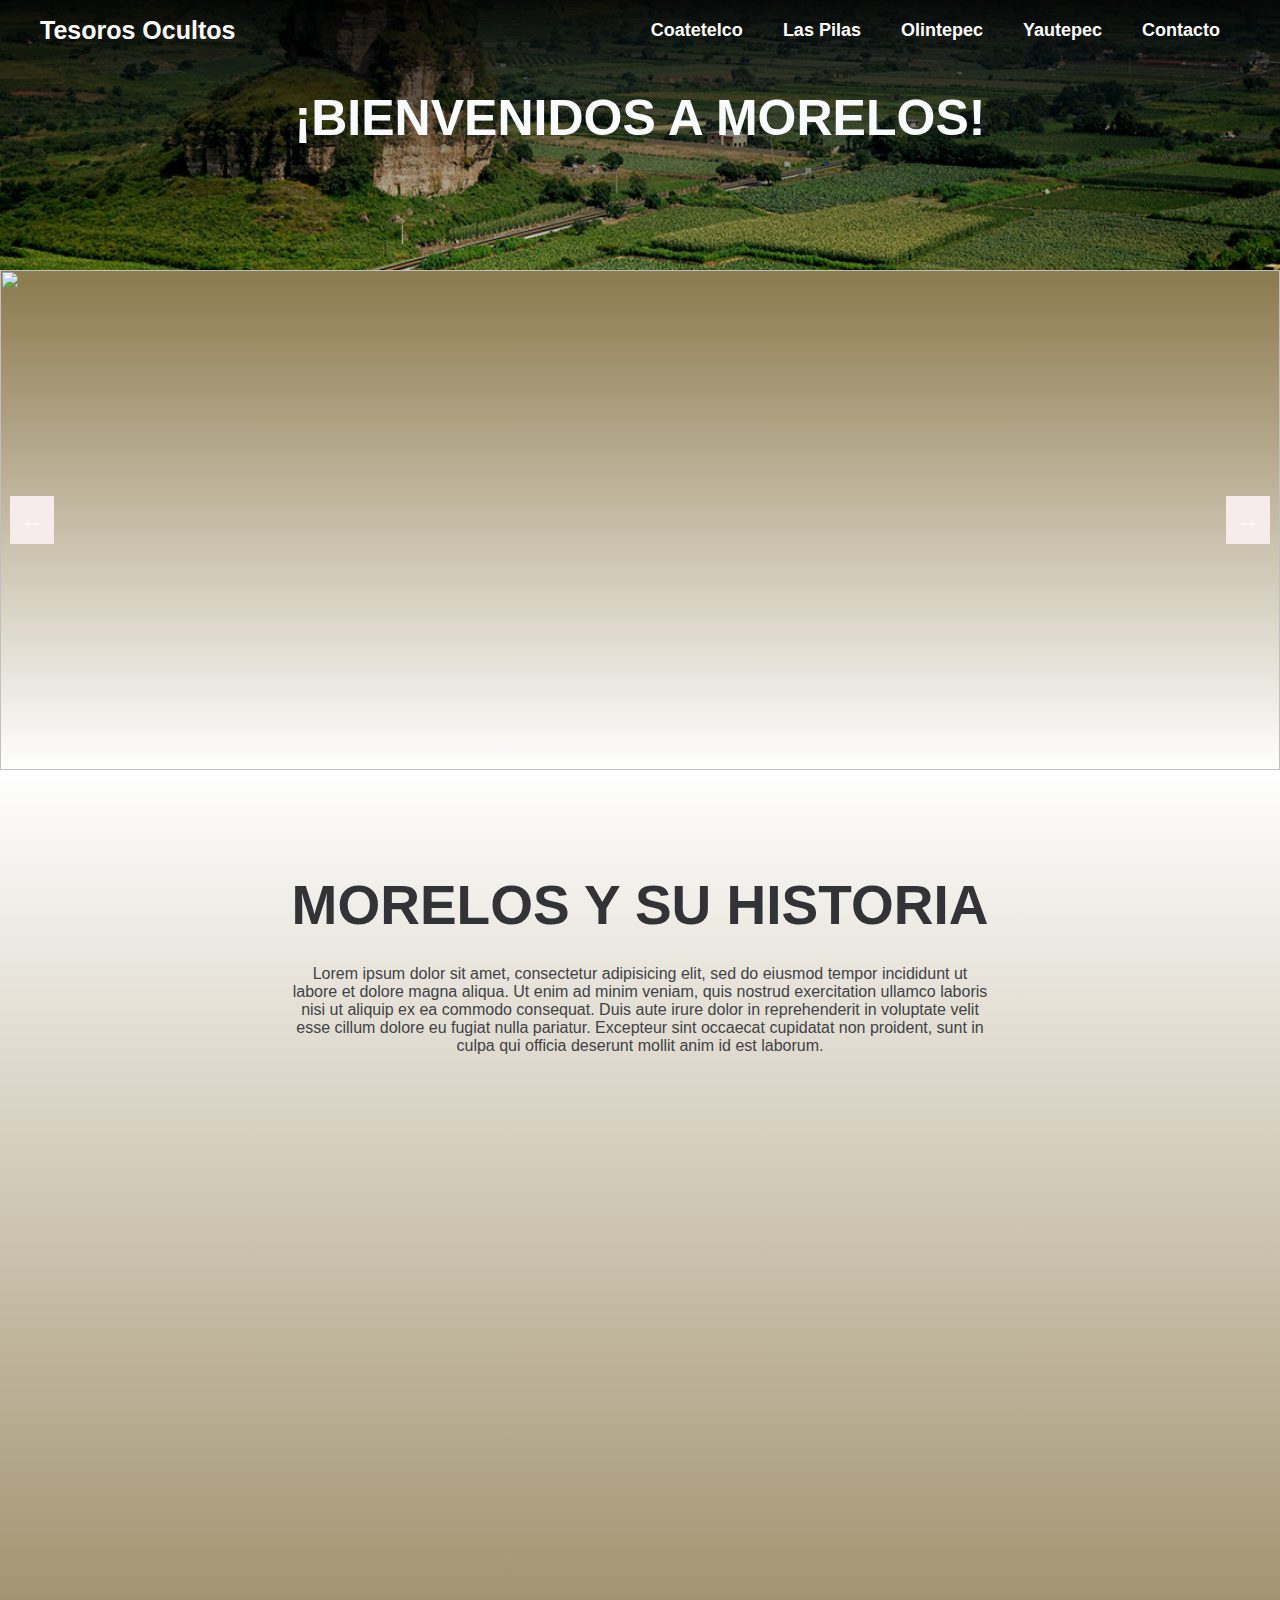
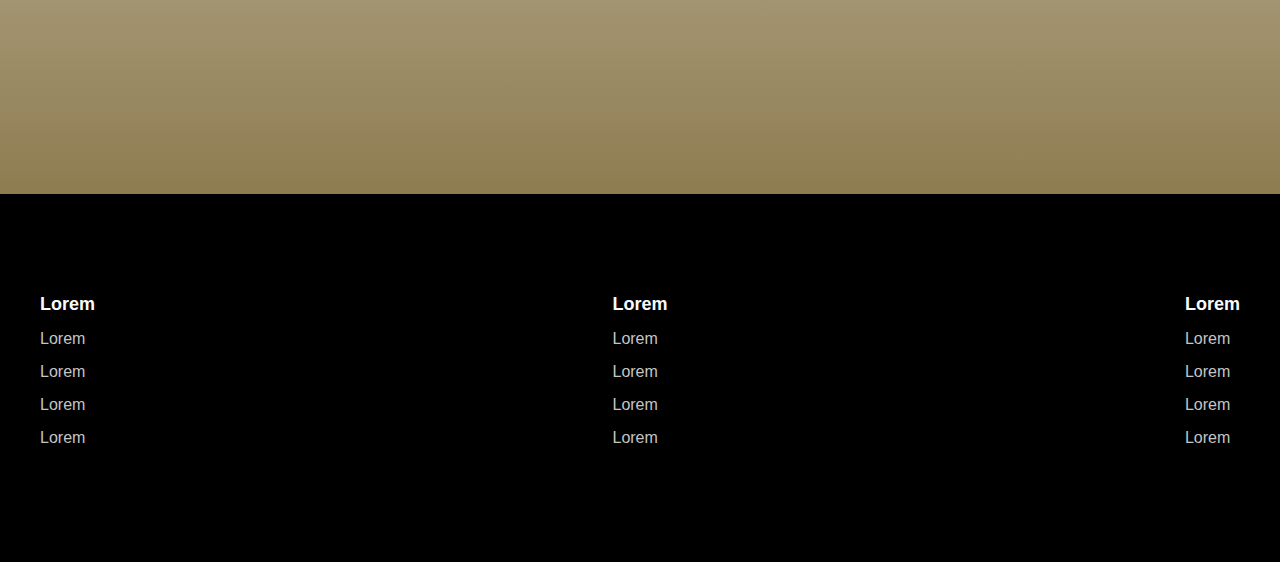
==== index.html @ b0e1528a "changes between files" ====
<!DOCTYPE html>
<html lang="es">

<head>
	<meta charset="utf-8" />
	<meta name="Karen González García" content="width=device-width, initial-scale=1" />
	<link rel="stylesheet" type="text/css" href="./css/style.css" />
	<title>Tesoros Ocultos</title>
</head>

<body>
	<header class="header">
		<div class="menu container">
			<a href="#" class="logo">Tesoros Ocultos</a>

			<nav class="navbar">
				<ul>
					<li><a href="#">Coatetelco</a></li>
					<li><a href="#">Las Pilas</a></li>
					<li><a href="#">Olintepec</a></li>
					<li><a href="#">Yautepec</a></li>
					<li><a href="#">Contacto</a></li>
				</ul>
			</nav>
		</div>
		<div class="header-content container">
			<h2>¡Bienvenidos a Morelos!</h2>
		</div>
	</header>

	<!-- <div class="slider-image">
    <img src="../utils/GOPR0457.JPG" alt="">
    <img src="../utils/GOPR0541.JPG" alt="">
    <img src="../utils/Olintepec 2 CMYK.jpg" alt="">
    <img src="../utils/Yautepec 1 CMYK.jpg" alt="">
    <img src="../utils/Yautepec 2 CMYK.jpg" alt="">
</div> -->

	<div class="carousel">
		<div class="carousel-images">
			<img src="./utils/GOPR0457.JPG" class="carousel-image active">
			<img src="./utils/GOPR0541.JPG" class="carousel-image">
			<img src="./utils/Olintepec 2 CMYK.jpg" class="carousel-image">
			<img src="./utils/Yautepec 1 CMYK.jpg" class="carousel-image">
			<img src="./utils/Yautepec 2 CMYK.jpg" class="carousel-image">
		</div>
		<button class="carousel-button carousel-button-prev">&larr;</button>
		<button class="carousel-button carousel-button-next">&rarr;</button>
	</div>

	<section class="morelos">
		<div class="morelos-content container">
			<h2>Morelos y su historia</h2>
			<p class="txt-p">
				Lorem ipsum dolor sit amet, consectetur adipisicing elit, sed do eiusmod
				tempor incididunt ut labore et dolore magna aliqua. Ut enim ad minim
				veniam, quis nostrud exercitation ullamco laboris nisi ut aliquip ex ea
				commodo consequat. Duis aute irure dolor in reprehenderit in voluptate
				velit esse cillum dolore eu fugiat nulla pariatur. Excepteur sint
				occaecat cupidatat non proident, sunt in culpa qui officia deserunt
				mollit anim id est laborum.
			</p>
			<iframe src="https://www.google.com/maps/embed?pb=!1m18!1m12!1m3!1d3173.7557650337435!2d-99.23537707106235!3d18.920195198327026!2m3!1f0!2f0!3f0!3m2!1i1024!2i768!4f13.1!3m3!1m2!1s0x85cddfad572076c7%3A0x50ab0be2decd44e1!2sMuseo%20Regional%20de%20los%20Pueblos%20de%20Morelos%20(Palacio%20de%20Cort%C3%A9s)!5e0!3m2!1ses-419!2smx!4v1717124456547!5m2!1ses-419!2smx" width="800" height="600" style="border:0;" allowfullscreen="" loading="lazy" referrerpolicy="no-referrer-when-downgrade"></iframe>
		</div>
		
	</section>
	<!-- <div>
		
		<p class="txt-p">
			Lorem ipsum dolor sit amet, consectetur adipisicing elit, sed do eiusmod
			tempor incididunt ut labore et dolore magna aliqua. Ut enim ad minim
			veniam, quis nostrud exercitation ullamco laboris nisi ut aliquip ex ea
			commodo consequat. Duis aute irure dolor in reprehenderit in voluptate
			velit esse cillum dolore eu fugiat nulla pariatur. Excepteur sint
			occaecat cupidatat non proident, sunt in culpa qui officia deserunt
			mollit anim id est laborum.
		</p>

		<iframe src="https://www.google.com/maps/embed?pb=!1m18!1m12!1m3!1d3173.7557650337435!2d-99.23537707106235!3d18.920195198327026!2m3!1f0!2f0!3f0!3m2!1i1024!2i768!4f13.1!3m3!1m2!1s0x85cddfad572076c7%3A0x50ab0be2decd44e1!2sMuseo%20Regional%20de%20los%20Pueblos%20de%20Morelos%20(Palacio%20de%20Cort%C3%A9s)!5e0!3m2!1ses-419!2smx!4v1717124456547!5m2!1ses-419!2smx" width="600" height="450" style="border:0;" allowfullscreen="" loading="lazy" referrerpolicy="no-referrer-when-downgrade"></iframe>
	</div> -->

	<!-- <div class="coffee-content container">
		<h2>Morelos y su historia</h2>
		<p class="txt-p">
			Lorem ipsum dolor sit amet, consectetur adipisicing elit, sed do eiusmod
			tempor incididunt ut labore et dolore magna aliqua. Ut enim ad minim
			veniam, quis nostrud exercitation ullamco laboris nisi ut aliquip ex ea
			commodo consequat. Duis aute irure dolor in reprehenderit in voluptate
			velit esse cillum dolore eu fugiat nulla pariatur. Excepteur sint
			occaecat cupidatat non proident, sunt in culpa qui officia deserunt
			mollit anim id est laborum.
		</p>

		<iframe src="https://www.google.com/maps/embed?pb=!1m18!1m12!1m3!1d3173.7557650337435!2d-99.23537707106235!3d18.920195198327026!2m3!1f0!2f0!3f0!3m2!1i1024!2i768!4f13.1!3m3!1m2!1s0x85cddfad572076c7%3A0x50ab0be2decd44e1!2sMuseo%20Regional%20de%20los%20Pueblos%20de%20Morelos%20(Palacio%20de%20Cort%C3%A9s)!5e0!3m2!1ses-419!2smx!4v1717124456547!5m2!1ses-419!2smx" width="600" height="450" style="border:0;" allowfullscreen="" loading="lazy" referrerpolicy="no-referrer-when-downgrade"></iframe>
	</div> -->

	<footer class="footer">
		<div class="footer-content container">
			<div class="link">
				<h3>Lorem</h3>
				<ul>
					<li><a href="#">Lorem</a></li>
					<li><a href="#">Lorem</a></li>
					<li><a href="#">Lorem</a></li>
					<li><a href="#">Lorem</a></li>
				</ul>
			</div>

			<div class="link">
				<h3>Lorem</h3>
				<ul>
					<li><a href="#">Lorem</a></li>
					<li><a href="#">Lorem</a></li>
					<li><a href="#">Lorem</a></li>
					<li><a href="#">Lorem</a></li>
				</ul>
			</div>

			<div class="link">
				<h3>Lorem</h3>
				<ul>
					<li><a href="#">Lorem</a></li>
					<li><a href="#">Lorem</a></li>
					<li><a href="#">Lorem</a></li>
					<li><a href="#">Lorem</a></li>
				</ul>
			</div>
		</div>
	</footer>

	<script src="../js/index.js"></script>
</body>

</html>
---- css/style.css ----
/* @import url('https://fonts.googleapis.com/css2?family=Arima:wght@100..700&family=Cinzel+Decorative:wght@400;700;900&family=Poppins:ital,wght@0,100;0,200;0,300;0,400;0,500;0,600;0,700;0,800;0,900;1,100;1,200;1,300;1,400;1,500;1,600;1,700;1,800;1,900&display=swap'); */
/* TIPOGRAFIAS QUE SE VAN A USAR */
@import url('https://fonts.googleapis.com/css2?family=Arima:wght@100..700&family=Cinzel+Decorative:wght@400;700;900&family=Poppins:ital,wght@0,100;0,200;0,300;0,400;0,500;0,600;0,700;0,800;0,900;1,100;1,200;1,300;1,400;1,500;1,600;1,700;1,800;1,900&display=swap');

body {
	font-family: "Cinzel Decorative", sans-serif;
}

body {
	font-family: "Adobe Caslon Pro", sans-serif;
}

.cinzel-decorative-regular {
	font-family: "Cinzel Decorative", serif;
	font-weight: 400;
	font-style: normal;
}

.cinzel-decorative-bold {
	font-family: "Cinzel Decorative", serif;
	font-weight: 700;
	font-style: normal;
}

.cinzel-decorative-black {
	font-family: "Cinzel Decorative", serif;
	font-weight: 900;
	font-style: normal;
}

* {
	margin: 0;
	padding: 0;
	box-sizing: border-box;
	text-decoration: none;
	list-style: none;
}

/* Contenedor de todo */
.container {
	max-width: 1200px;
	margin: 0 auto;
}

/* header */
.header {
	background-image: linear-gradient(rgba(0, 0, 0, 0.925),
			rgba(0, 0, 0, 0.052)),
		url(../utils/menu-image.jpg);

	background-position: center bottom;
	background-repeat: no-repeat;
	background-size: cover;
	min-height: 30vh;
	display: flex;
	align-items: center;
}

.menu {
	position: absolute;
	top: 0;
	left: 0;
	right: 0;
	display: flex;
	align-items: center;
	justify-content: space-between;
}

.logo {
	color: #FFFDFC;
	font-size: 25px;
	font-weight: 800;
}

.menu .navbar ul li {
	position: relative;
	float: left;
}

.menu .navbar ul li a {
	font-size: 18px;
	padding: 20px;
	color: #FFFDFC;
	display: block;
	font-weight: 600;
}

.menu .navbar ul li a:hover {
	color: #ede87c;
}

#menu {
	display: none;
}

.menu-icon {
	width: 25px;
}

.menu label {
	cursor: pointer;
	display: none;
}

.header-content {
	text-align: center;
}

.header-content h2 {
	font-size: 50px;
	line-height: 80px;
	color: #F9FAFC;
	text-transform: uppercase;
	margin-bottom: 35px;
}

.header-content p {
	font-size: 16px;
	color: #C5C5C5;
	padding: 0 250px;
	margin-bottom: 25px;
}

/* SLIDER DE IMAGENES v1 */
/* .slider-image{
    width: 100%;
    height: 500px;
    display: flex;
    justify-content: center;
    align-items: center;
    gap: 5px;
    margin: auto;
    overflow-x: hidden;
}

.slider-image img {
    width: 15%;
    height: 100%;
    object-fit: cover;
    border-radius: 10px;
    border: 2px solid white;
    transition: all ease-in-out 0.5s;
}

.slider-image img:hover {
    width: 100%;
} */

/* termina v1 */


.carousel {
    position: relative;
    width: 100%;
    background: linear-gradient(to bottom, #8f7d52 3%, #ffffff 100%); /* De color marrón a blanco */
    height: 500px;
    overflow: hidden;
}

.carousel-images {
	display: flex;
	transition: transform 0.5s ease-in-out;
	width: 100%;
	height: 500px;
	
}

.carousel-image {
    flex-shrink: 0;
    width: 100%;
    height: 500px;
    object-fit: contain; /* Ajusta la imagen sin distorsionarla */
}

.carousel-button {
    position: absolute;
    top: 50%;
    transform: translateY(-50%);
    background: rgb(247, 236, 236); /* Fondo semitransparente */
    color: white;
    border: none;
    font-size: 1.5em;
    cursor: pointer;
    padding: 10px;
}

.carousel-button-prev {
    left: 10px;
}

.carousel-button-next {
    right: 10px;
} 

.morelos{
	padding: 100px 0;
	background: linear-gradient(to top, #8f7d52 1%, #ffffff 100%); /* De color marrón a blanco */
	position: relative;
}

.morelos-content {
	text-align: center;
}

.morelos-content h2{
	font-size: 55px;
	line-height: 70px;
	color: #323337;
	text-transform: uppercase;
	padding: 0 250px;
	margin-bottom: 15px;
}

.morelos-text-p{
	font-size: 16px;
	color: #414247;
	padding: 0 250px;
	margin-bottom: 35px;
}

.morelos.map{
	height: 800px;
	width: 450px;
}



.btn-1 {
	display: inline-block;
	padding: 11px 35px;
	background-color: #CE967B;
	color: #F9FAFC;
	text-transform: uppercase;
}

.btn-1:hover {
	background-color: #EBAD8D;
}

.coffee {
	padding: 100px 0;
	background-color: #E1E2E6;
	position: relative;
}

.coffee-content {
	text-align: center;
}

.coffee-content h2 {
	font-size: 55px;
	line-height: 70px;
	color: #323337;
	text-transform: uppercase;
	padding: 0 250px;
	margin-bottom: 15px;
}

.txt-p {
	font-size: 16px;
	color: #414247;
	padding: 0 250px;
	margin-bottom: 35px;
}

.coffee-group {
	display: flex;
	justify-content: space-between;
	margin-bottom: 50px;
}

.coffee-1 {
	width: 0 25px;
}

.coffee-1 img {
	width: 200px;
}

.coffee-img {
	position: absolute;
	top: 0;
	right: 0;
}

.coffee-1 h3 {
	color: #323337;
	font-size: 20px;
	margin-bottom: 15px;
}

.services {
	background-image: linear-gradient(rgba(0, 0, 0, 0.7),
			rgba(0, 0, 0, 0.7)),
		url(../img/bg3.jpeg);
	background-position: center center;
	background-repeat: no-repeat;
	background-size: cover;
	background-attachment: fixed;
	padding: 100px 0;
}

.services-content {
	text-align: center;
}

.services-content h2 {
	font-size: 55px;
	line-height: 70px;
	color: #F9FAFC;
	text-transform: uppercase;
	margin-bottom: 50px;
}

.services-content p {
	font-size: 16px;
	color: #C5C5C5;
	margin-bottom: 50px;
	padding-bottom: 0 100px;
}

.services-group {
	display: flex;
	justify-content: space-between;
	margin-bottom: 50px;
}

.services-1 {
	padding: 0 100px;
}

.services-1 img {
	width: 25px;
	margin-bottom: 15px;
}

.services-1 h3 {
	color: #EACCB3;
	font-size: 18px;
}

.general {
	display: flex;
}

.general-1 {
	width: 50%;
	padding: 100px 250px 100px 100px;
	background-color: #E1E2E6;
}

.general-2 {
	background-image: url(../img/coffe-1.jpg);
	background-position: center center;
	background-repeat: no-repeat;
	background-size: cover;
	width: 50%;
}

.general-3 {
	background-image: url(../img/coffee-2.jpg);
	background-position: center center;
	background-repeat: no-repeat;
	background-size: cover;
	width: 50%;
}

h2 {
	font-size: 55px;
	line-height: 70px;
	color: #323337;
	text-transform: uppercase;
	margin-bottom: 20px;
}

p {
	font-size: 16px;
	color: #414247;
	margin: 25px 0 45px 0;
}

.blog {
	padding: 100px 0;
	text-align: center;
}

.blog-content {
	display: flex;
	justify-content: space-between;
}

.blog-1 {
	padding: 15px 55px;
}

.blog-1 img {
	width: 250px;
	border-radius: 15px;
	margin-bottom: 15px;
}

.blog-1 h3 {
	font-size: 25px;
	color: #323337;
}

.footer {
	padding: 100px 0;
	background-color: #000000;
}

.footer-content {
	display: flex;
	justify-content: space-between;
}

.link h3 {
	font-size: 18px;
	color: #F9FAFC;
	margin-bottom: 15px;
}

.link a {
	font-size: 16px;
	color: #C5C5C5;
	display: block;
	margin-bottom: 15px;
}


@media(max-width:991px) {
	.menu {
		padding: 30px;
	}

	.menu label {
		display: initial;
	}

	.menu .navbar {
		position: absolute;
		top: 100%;
		left: 0;
		right: 0;
		background-color: #323337;
		display: none;
	}

	.menu .navbar ul li {
		width: 100%;
	}

	#menu:checked~.navbar {
		display: initial;
	}

	.header {
		min-height: 0vh;
	}

	.header-content {
		padding: 100px 30px;
	}

	.header-content p {
		padding: 0;
	}

	.coffee {
		padding: 30px;
	}

	.coffee-content h2 {
		padding: 0;
	}

	.txt-p {
		padding: 0;
	}

	.coffee-group {
		flex-direction: column;
		margin-bottom: 0;
	}

	.coffee-img {
		display: none;
	}

	.services {
		padding: 30px;
	}

	.services-content {
		padding: 0;
	}

	.services-1 {
		margin-bottom: 25px;
	}

	.services-group {
		flex-direction: column;
	}

	.general {
		flex-direction: column;
	}

	.general-1 {
		width: 100%;
		padding: 30px;
		text-align: center;
	}

	.general-2,
	general-3 {
		display: none;
	}

	.blog {
		padding: 30px;
	}

	.blog-content {
		flex-direction: column;
	}

	.blog-1 {
		padding: 0;
	}

	.footer {
		padding: 30px;
	}

	.footer-content {
		flex-direction: column;
		text-align: center;
	}
}
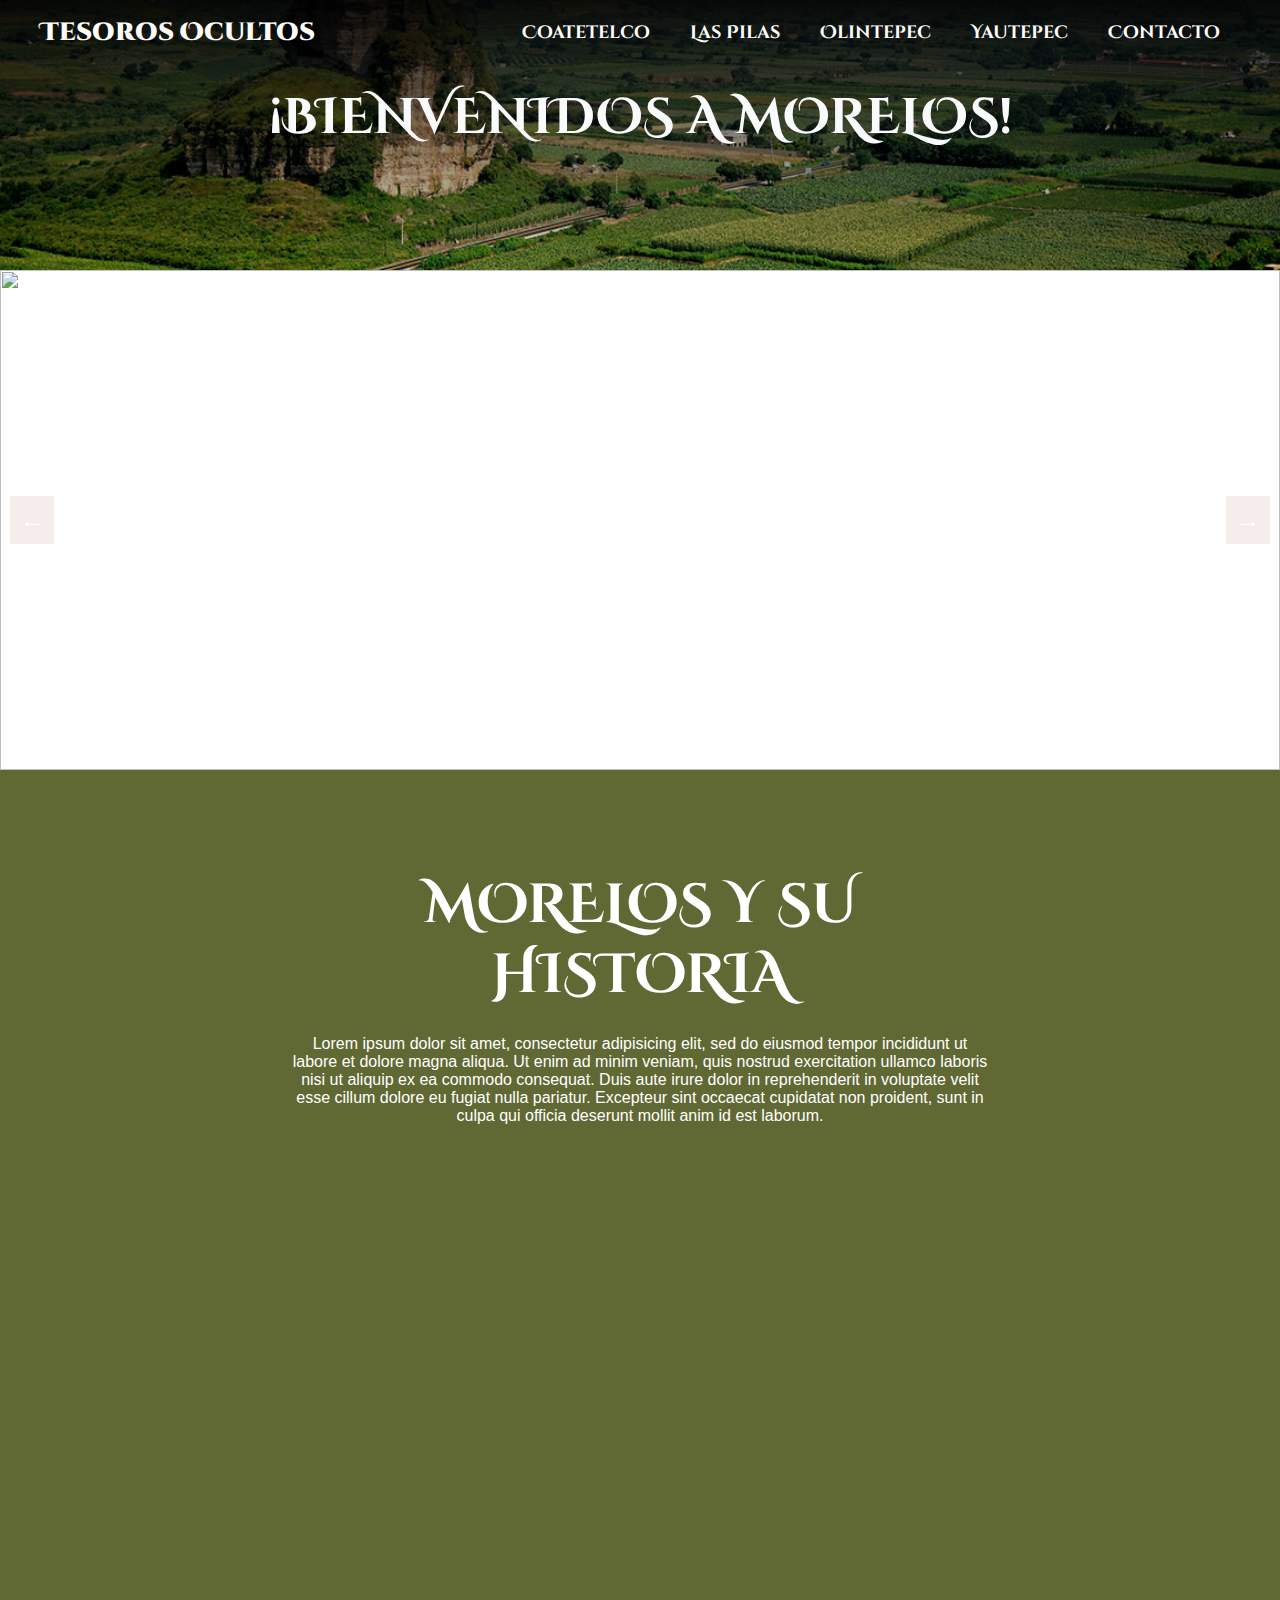
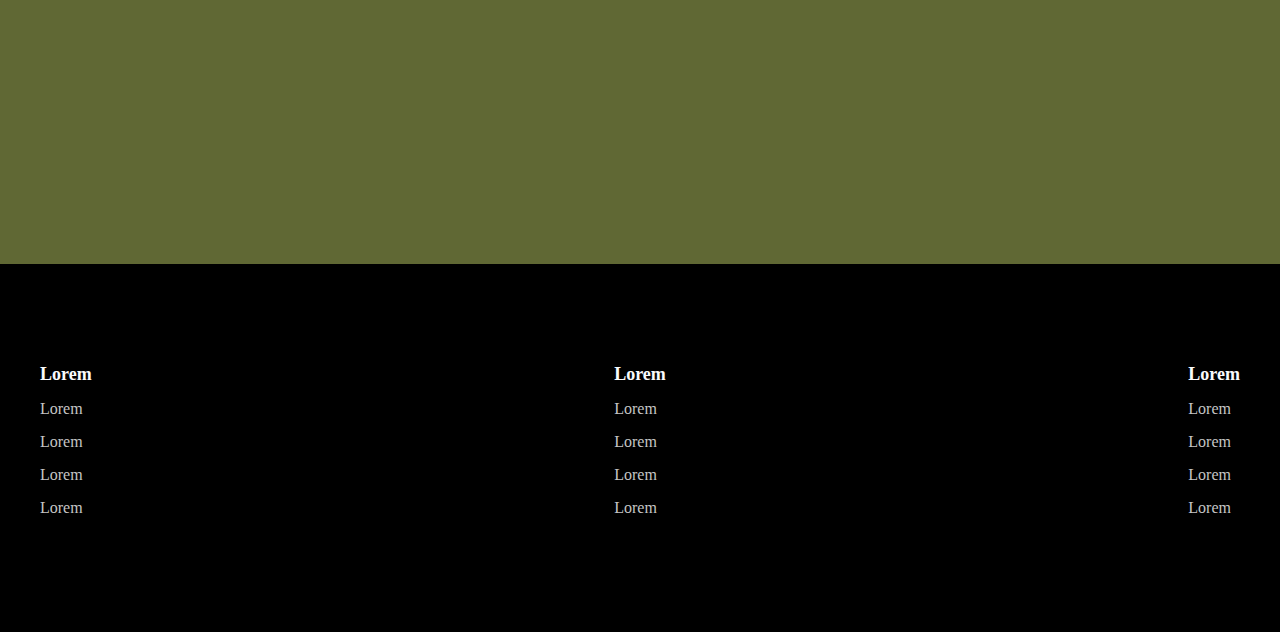
==== commit 86f3dcb3: "changes in typografhy and colors" ====
--- a/index.html
+++ b/index.html
@@ -50,8 +50,8 @@
 
 	<section class="morelos">
 		<div class="morelos-content container">
-			<h2>Morelos y su historia</h2>
-			<p class="txt-p">
+			<h2 class="h2-morelos">Morelos y su historia</h2>
+			<p class="text-p">
 				Lorem ipsum dolor sit amet, consectetur adipisicing elit, sed do eiusmod
 				tempor incididunt ut labore et dolore magna aliqua. Ut enim ad minim
 				veniam, quis nostrud exercitation ullamco laboris nisi ut aliquip ex ea
@@ -60,7 +60,7 @@
 				occaecat cupidatat non proident, sunt in culpa qui officia deserunt
 				mollit anim id est laborum.
 			</p>
-			<iframe src="https://www.google.com/maps/embed?pb=!1m18!1m12!1m3!1d3173.7557650337435!2d-99.23537707106235!3d18.920195198327026!2m3!1f0!2f0!3f0!3m2!1i1024!2i768!4f13.1!3m3!1m2!1s0x85cddfad572076c7%3A0x50ab0be2decd44e1!2sMuseo%20Regional%20de%20los%20Pueblos%20de%20Morelos%20(Palacio%20de%20Cort%C3%A9s)!5e0!3m2!1ses-419!2smx!4v1717124456547!5m2!1ses-419!2smx" width="800" height="600" style="border:0;" allowfullscreen="" loading="lazy" referrerpolicy="no-referrer-when-downgrade"></iframe>
+			<iframe src="https://www.google.com/maps/embed?pb=!1m18!1m12!1m3!1d3173.7557650337435!2d-99.23537707106235!3d18.920195198327026!2m3!1f0!2f0!3f0!3m2!1i1024!2i768!4f13.1!3m3!1m2!1s0x85cddfad572076c7%3A0x50ab0be2decd44e1!2sMuseo%20Regional%20de%20los%20Pueblos%20de%20Morelos%20(Palacio%20de%20Cort%C3%A9s)!5e0!3m2!1ses-419!2smx!4v1717124456547!5m2!1ses-419!2smx" width="700" height="600" style="border:0;" allowfullscreen="" loading="lazy" referrerpolicy="no-referrer-when-downgrade"></iframe>
 		</div>
 		
 	</section>
--- a/css/style.css
+++ b/css/style.css
@@ -2,13 +2,17 @@
 /* TIPOGRAFIAS QUE SE VAN A USAR */
 @import url('https://fonts.googleapis.com/css2?family=Arima:wght@100..700&family=Cinzel+Decorative:wght@400;700;900&family=Poppins:ital,wght@0,100;0,200;0,300;0,400;0,500;0,600;0,700;0,800;0,900;1,100;1,200;1,300;1,400;1,500;1,600;1,700;1,800;1,900&display=swap');
 
-body {
+header {
 	font-family: "Cinzel Decorative", sans-serif;
 }
 
-body {
+.h2-morelos{
+	font-family: "Cinzel Decorative", sans-serif;
+}
+
+/* body {
 	font-family: "Adobe Caslon Pro", sans-serif;
-}
+} */
 
 .cinzel-decorative-regular {
 	font-family: "Cinzel Decorative", serif;
@@ -152,7 +156,8 @@
 .carousel {
     position: relative;
     width: 100%;
-    background: linear-gradient(to bottom, #8f7d52 3%, #ffffff 100%); /* De color marrón a blanco */
+	background-color: white;
+    /*background: linear-gradient(to bottom, #8f7d52 3%, #ffffff 100%); De color marrón a blanco */
     height: 500px;
     overflow: hidden;
 }
@@ -194,7 +199,8 @@
 
 .morelos{
 	padding: 100px 0;
-	background: linear-gradient(to top, #8f7d52 1%, #ffffff 100%); /* De color marrón a blanco */
+	background-color: #606834;
+	/*background: linear-gradient(to top, #8f7d52 1%, #ffffff 100%); De color marrón a blanco */
 	position: relative;
 }
 
@@ -205,17 +211,19 @@
 .morelos-content h2{
 	font-size: 55px;
 	line-height: 70px;
-	color: #323337;
+	color: white;
 	text-transform: uppercase;
 	padding: 0 250px;
 	margin-bottom: 15px;
-}
-
-.morelos-text-p{
+	
+}
+
+.text-p{
 	font-size: 16px;
-	color: #414247;
+	color: white;
 	padding: 0 250px;
 	margin-bottom: 35px;
+	font-family: "Adobe Caslon Pro", sans-serif;
 }
 
 .morelos.map{
@@ -256,12 +264,12 @@
 	margin-bottom: 15px;
 }
 
-.txt-p {
+/* .txt-p {
 	font-size: 16px;
 	color: #414247;
 	padding: 0 250px;
 	margin-bottom: 35px;
-}
+} */
 
 .coffee-group {
 	display: flex;
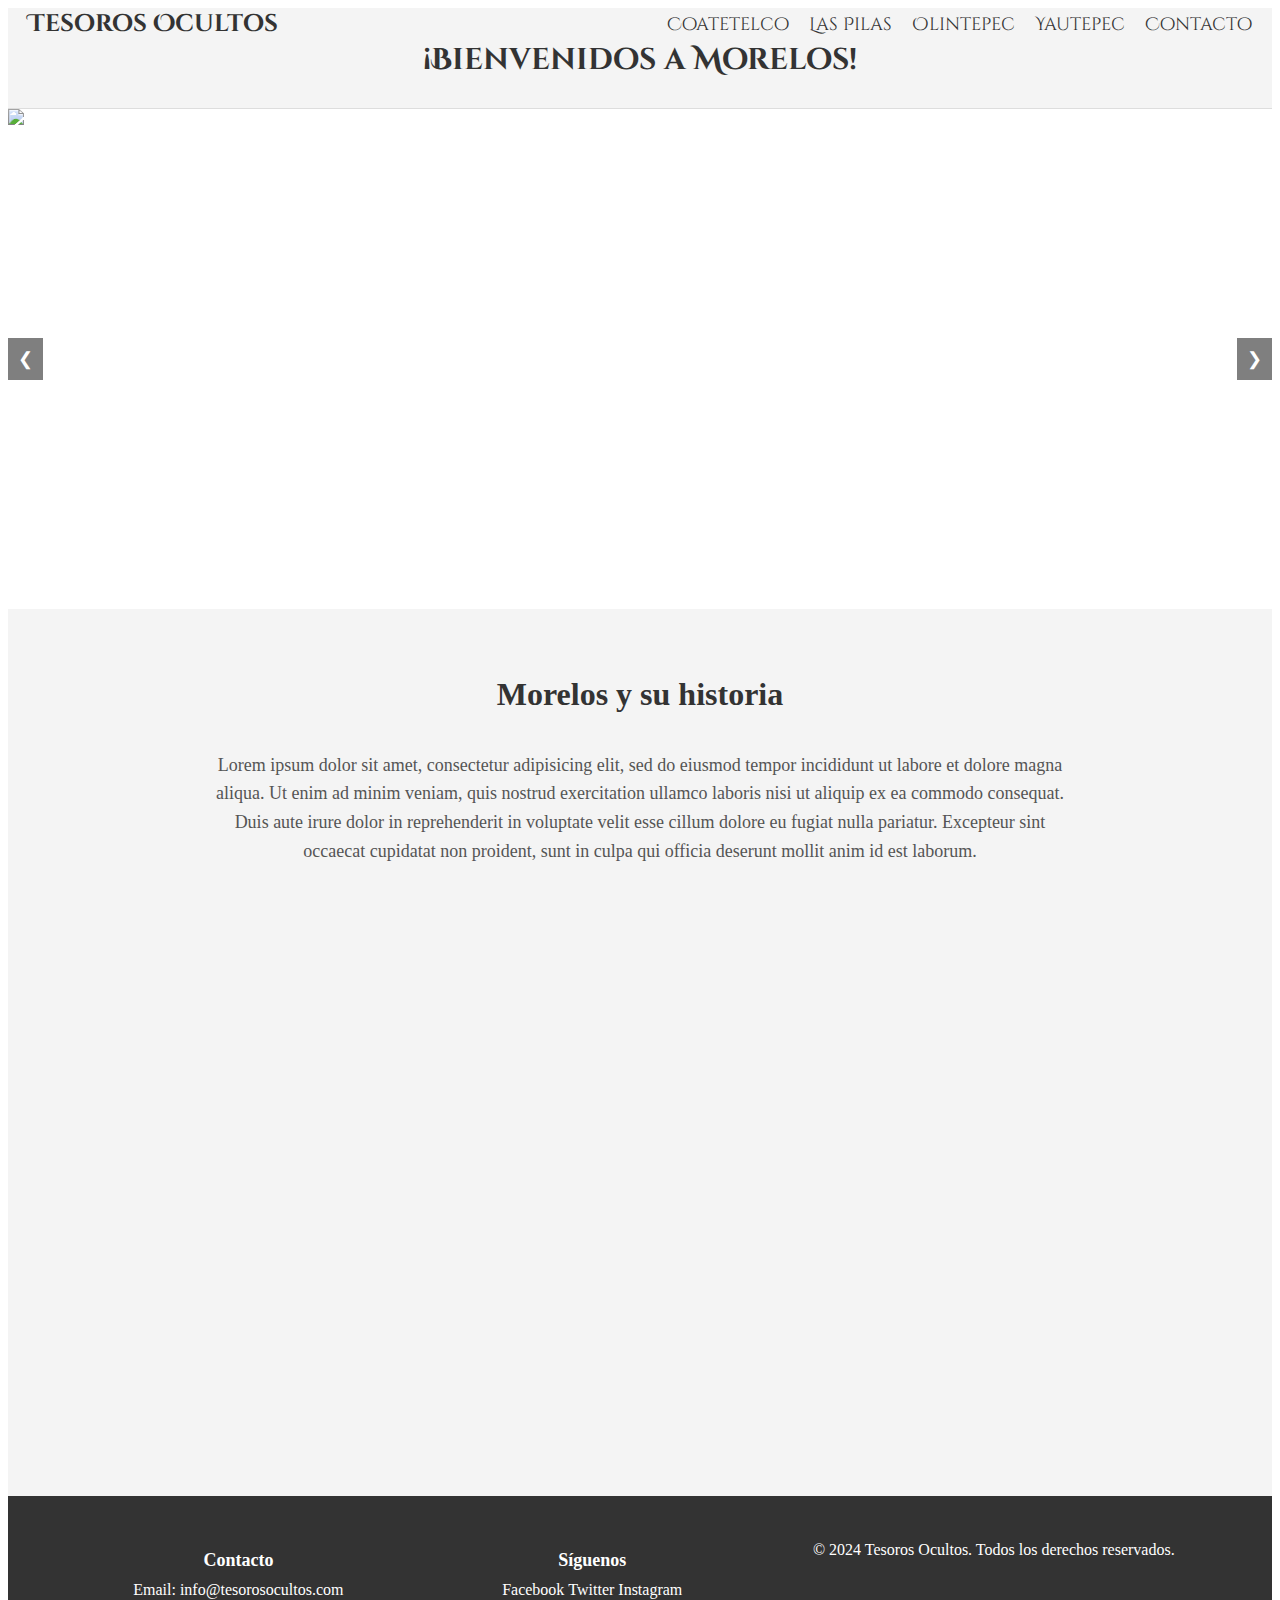
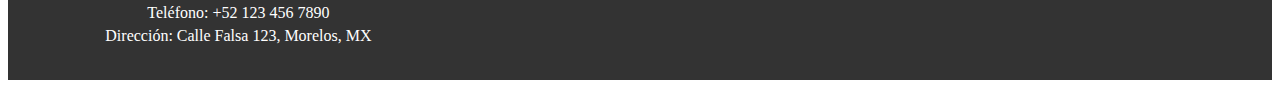
==== commit adea788f: "new changes in files" ====
--- a/index.html
+++ b/index.html
@@ -1,134 +1,73 @@
 <!DOCTYPE html>
-<html lang="es">
+<html lang="en">
+<head>
+    <meta charset="UTF-8">
+    <meta name="viewport" content="width=device-width, initial-scale=1.0">
+    <link rel="stylesheet" type="text/css" href="./css/stylesCorrectos.css" />
+    <title>Document</title>
+</head>
+<body>
+    <div id="header-placeholder"></div>
+    
+    <div class="carousel-container">
+        <div class="carousel-images">
+            <img src="/utils/GOPR0457.JPG" class="carousel-image active" />
+            <img src="/utils/GOPR0541.JPG" class="carousel-image" />
+            <img src="/utils/Olintepec 2 CMYK.jpg" class="carousel-image" />
+            <img src="/utils/Yautepec 1 CMYK.jpg" class="carousel-image" />
+            <img src="/utils/Yautepec 2 CMYK.jpg" class="carousel-image" />
+        </div>
+        <button class="prev" onclick="prevSlide()">&#10094;</button>
+        <button class="next" onclick="nextSlide()">&#10095;</button>
+    </div>
 
-<head>
-	<meta charset="utf-8" />
-	<meta name="Karen González García" content="width=device-width, initial-scale=1" />
-	<link rel="stylesheet" type="text/css" href="./css/style.css" />
-	<title>Tesoros Ocultos</title>
-</head>
+    <section class="morelos">
+        <div class="morelos-content container">
+            <h2 class="h2-morelos">Morelos y su historia</h2>
+            <p class="text-p-caslon">
+                Lorem ipsum dolor sit amet, consectetur adipisicing elit, sed do
+                eiusmod tempor incididunt ut labore et dolore magna aliqua. Ut enim ad
+                minim veniam, quis nostrud exercitation ullamco laboris nisi ut
+                aliquip ex ea commodo consequat. Duis aute irure dolor in
+                reprehenderit in voluptate velit esse cillum dolore eu fugiat nulla
+                pariatur. Excepteur sint occaecat cupidatat non proident, sunt in
+                culpa qui officia deserunt mollit anim id est laborum.
+            </p>
+            <iframe
+                src="https://www.google.com/maps/embed?pb=!1m18!1m12!1m3!1d3173.7557650337435!2d-99.23537707106235!3d18.920195198327026!2m3!1f0!2f0!3f0!3m2!1i1024!2i768!4f13.1!3m3!1m2!1s0x85cddfad572076c7%3A0x50ab0be2decd44e1!2sMuseo%20Regional%20de%20los%20Pueblos%20de%20Morelos%20(Palacio%20de%20Cort%C3%A9s)!5e0!3m2!1ses-419!2smx!4v1717124456547!5m2!1ses-419!2smx"
+                
+            ></iframe>
+        </div>
+    </section>
 
-<body>
-	<header class="header">
-		<div class="menu container">
-			<a href="#" class="logo">Tesoros Ocultos</a>
+    <footer class="footer" id="contacto">
+        <div class="footer-container">
+            <!-- Información de contacto -->
+            <div class="footer-section contact">
+                <h4>Contacto</h4>
+                <p>Email: info@tesorosocultos.com</p>
+                <p>Teléfono: +52 123 456 7890</p>
+                <p>Dirección: Calle Falsa 123, Morelos, MX</p>
+            </div>
+    
+            <!-- Redes Sociales -->
+            <div class="footer-section social-media">
+                <h4>Síguenos</h4>
+                <a href="https://www.facebook.com" target="_blank">Facebook</a>
+                <a href="https://www.twitter.com" target="_blank">Twitter</a>
+                <a href="https://www.instagram.com" target="_blank">Instagram</a>
+            </div>
+    
+            <!-- Derechos Reservados -->
+            <div class="footer-section copyright">
+                <p>&copy; 2024 Tesoros Ocultos. Todos los derechos reservados.</p>
+            </div>
+        </div>
+    </footer>
+    
 
-			<nav class="navbar">
-				<ul>
-					<li><a href="#">Coatetelco</a></li>
-					<li><a href="#">Las Pilas</a></li>
-					<li><a href="#">Olintepec</a></li>
-					<li><a href="#">Yautepec</a></li>
-					<li><a href="#">Contacto</a></li>
-				</ul>
-			</nav>
-		</div>
-		<div class="header-content container">
-			<h2>¡Bienvenidos a Morelos!</h2>
-		</div>
-	</header>
-
-	<!-- <div class="slider-image">
-    <img src="../utils/GOPR0457.JPG" alt="">
-    <img src="../utils/GOPR0541.JPG" alt="">
-    <img src="../utils/Olintepec 2 CMYK.jpg" alt="">
-    <img src="../utils/Yautepec 1 CMYK.jpg" alt="">
-    <img src="../utils/Yautepec 2 CMYK.jpg" alt="">
-</div> -->
-
-	<div class="carousel">
-		<div class="carousel-images">
-			<img src="./utils/GOPR0457.JPG" class="carousel-image active">
-			<img src="./utils/GOPR0541.JPG" class="carousel-image">
-			<img src="./utils/Olintepec 2 CMYK.jpg" class="carousel-image">
-			<img src="./utils/Yautepec 1 CMYK.jpg" class="carousel-image">
-			<img src="./utils/Yautepec 2 CMYK.jpg" class="carousel-image">
-		</div>
-		<button class="carousel-button carousel-button-prev">&larr;</button>
-		<button class="carousel-button carousel-button-next">&rarr;</button>
-	</div>
-
-	<section class="morelos">
-		<div class="morelos-content container">
-			<h2 class="h2-morelos">Morelos y su historia</h2>
-			<p class="text-p">
-				Lorem ipsum dolor sit amet, consectetur adipisicing elit, sed do eiusmod
-				tempor incididunt ut labore et dolore magna aliqua. Ut enim ad minim
-				veniam, quis nostrud exercitation ullamco laboris nisi ut aliquip ex ea
-				commodo consequat. Duis aute irure dolor in reprehenderit in voluptate
-				velit esse cillum dolore eu fugiat nulla pariatur. Excepteur sint
-				occaecat cupidatat non proident, sunt in culpa qui officia deserunt
-				mollit anim id est laborum.
-			</p>
-			<iframe src="https://www.google.com/maps/embed?pb=!1m18!1m12!1m3!1d3173.7557650337435!2d-99.23537707106235!3d18.920195198327026!2m3!1f0!2f0!3f0!3m2!1i1024!2i768!4f13.1!3m3!1m2!1s0x85cddfad572076c7%3A0x50ab0be2decd44e1!2sMuseo%20Regional%20de%20los%20Pueblos%20de%20Morelos%20(Palacio%20de%20Cort%C3%A9s)!5e0!3m2!1ses-419!2smx!4v1717124456547!5m2!1ses-419!2smx" width="700" height="600" style="border:0;" allowfullscreen="" loading="lazy" referrerpolicy="no-referrer-when-downgrade"></iframe>
-		</div>
-		
-	</section>
-	<!-- <div>
-		
-		<p class="txt-p">
-			Lorem ipsum dolor sit amet, consectetur adipisicing elit, sed do eiusmod
-			tempor incididunt ut labore et dolore magna aliqua. Ut enim ad minim
-			veniam, quis nostrud exercitation ullamco laboris nisi ut aliquip ex ea
-			commodo consequat. Duis aute irure dolor in reprehenderit in voluptate
-			velit esse cillum dolore eu fugiat nulla pariatur. Excepteur sint
-			occaecat cupidatat non proident, sunt in culpa qui officia deserunt
-			mollit anim id est laborum.
-		</p>
-
-		<iframe src="https://www.google.com/maps/embed?pb=!1m18!1m12!1m3!1d3173.7557650337435!2d-99.23537707106235!3d18.920195198327026!2m3!1f0!2f0!3f0!3m2!1i1024!2i768!4f13.1!3m3!1m2!1s0x85cddfad572076c7%3A0x50ab0be2decd44e1!2sMuseo%20Regional%20de%20los%20Pueblos%20de%20Morelos%20(Palacio%20de%20Cort%C3%A9s)!5e0!3m2!1ses-419!2smx!4v1717124456547!5m2!1ses-419!2smx" width="600" height="450" style="border:0;" allowfullscreen="" loading="lazy" referrerpolicy="no-referrer-when-downgrade"></iframe>
-	</div> -->
-
-	<!-- <div class="coffee-content container">
-		<h2>Morelos y su historia</h2>
-		<p class="txt-p">
-			Lorem ipsum dolor sit amet, consectetur adipisicing elit, sed do eiusmod
-			tempor incididunt ut labore et dolore magna aliqua. Ut enim ad minim
-			veniam, quis nostrud exercitation ullamco laboris nisi ut aliquip ex ea
-			commodo consequat. Duis aute irure dolor in reprehenderit in voluptate
-			velit esse cillum dolore eu fugiat nulla pariatur. Excepteur sint
-			occaecat cupidatat non proident, sunt in culpa qui officia deserunt
-			mollit anim id est laborum.
-		</p>
-
-		<iframe src="https://www.google.com/maps/embed?pb=!1m18!1m12!1m3!1d3173.7557650337435!2d-99.23537707106235!3d18.920195198327026!2m3!1f0!2f0!3f0!3m2!1i1024!2i768!4f13.1!3m3!1m2!1s0x85cddfad572076c7%3A0x50ab0be2decd44e1!2sMuseo%20Regional%20de%20los%20Pueblos%20de%20Morelos%20(Palacio%20de%20Cort%C3%A9s)!5e0!3m2!1ses-419!2smx!4v1717124456547!5m2!1ses-419!2smx" width="600" height="450" style="border:0;" allowfullscreen="" loading="lazy" referrerpolicy="no-referrer-when-downgrade"></iframe>
-	</div> -->
-
-	<footer class="footer">
-		<div class="footer-content container">
-			<div class="link">
-				<h3>Lorem</h3>
-				<ul>
-					<li><a href="#">Lorem</a></li>
-					<li><a href="#">Lorem</a></li>
-					<li><a href="#">Lorem</a></li>
-					<li><a href="#">Lorem</a></li>
-				</ul>
-			</div>
-
-			<div class="link">
-				<h3>Lorem</h3>
-				<ul>
-					<li><a href="#">Lorem</a></li>
-					<li><a href="#">Lorem</a></li>
-					<li><a href="#">Lorem</a></li>
-					<li><a href="#">Lorem</a></li>
-				</ul>
-			</div>
-
-			<div class="link">
-				<h3>Lorem</h3>
-				<ul>
-					<li><a href="#">Lorem</a></li>
-					<li><a href="#">Lorem</a></li>
-					<li><a href="#">Lorem</a></li>
-					<li><a href="#">Lorem</a></li>
-				</ul>
-			</div>
-		</div>
-	</footer>
-
-	<script src="../js/index.js"></script>
+    <script src="/js/carousel.js"></script>
+    <script src="/js/titleChange.js"></script>
+    
 </body>
-
 </html>--- a/css/stylesCorrectos.css
+++ b/css/stylesCorrectos.css
@@ -0,0 +1,420 @@
+@import url('https://fonts.googleapis.com/css2?family=Arima:wght@100..700&family=Cinzel+Decorative:wght@400;700;900&family=Poppins:ital,wght@0,100;0,200;0,300;0,400;0,500;0,600;0,700;0,800;0,900;1,100;1,200;1,300;1,400;1,500;1,600;1,700;1,800;1,900&display=swap');
+
+/* Encabezado */
+@import url('https://fonts.googleapis.com/css2?family=Arima:wght@100..700&family=Cinzel+Decorative:wght@400;700;900&family=Poppins:ital,wght@0,100;0,200;0,300;0,400;0,500;0,600;0,700;0,800;0,900;1,100;1,200;1,300;1,400;1,500;1,600;1,700;1,800;1,900&display=swap');
+
+header {
+	font-family: "Cinzel Decorative", sans-serif;
+}
+
+/* body {
+	font-family: "Adobe Caslon Pro", sans-serif;
+} */
+
+.cinzel-decorative-regular {
+	font-family: "Cinzel Decorative", serif;
+	font-weight: 400;
+	font-style: normal;
+}
+
+.cinzel-decorative-bold {
+	font-family: "Cinzel Decorative", serif;
+	font-weight: 500;
+	font-style: normal;
+}
+
+.cinzel-decorative-black {
+	font-family: "Cinzel Decorative", serif;
+	font-weight: 600;
+	font-style: normal;
+}
+
+/* Estilos generales para el header */
+/* Estilos para el contenedor del header */
+.header {
+    background-color: #f4f4f4;
+    padding: 0; /* Elimina el padding */
+    margin: 0; /* Elimina el margin */
+    border-bottom: 1px solid #ddd;
+    height: 100px;
+}
+
+/* Estilos para el contenedor del menú */
+.header-menu {
+    display: flex;
+    justify-content: space-between;
+    align-items: center;
+    padding: 0 20px;
+}
+
+/* Estilos para el logo a la izquierda */
+.logo {
+    font-size: 24px;
+    font-weight: bold;
+    color: #333;
+    text-decoration: none;
+}
+
+/* Estilos para la barra de navegación a la derecha */
+.navbar ul {
+    list-style: none;
+    display: flex;
+    gap: 20px;
+    margin: 0;
+    padding: 0;
+}
+
+.navbar ul li {
+    display: inline-block;
+}
+
+.navbar ul li a {
+    text-decoration: none;
+    color: #333;
+    font-size: 18px;
+    font-weight: 500;
+    transition: color 0.3s ease;
+}
+
+/* Estilos para el contenedor del contenido del header */
+.header-content {
+    width: 100%;
+    text-align: center;
+    padding: 0px 0; /* Ajusta el padding según sea necesario */
+    margin-top: 0; /* Elimina el margen superior */
+}
+
+/* Estilos para el título */
+.titleWelcome {
+    text-align: center;
+    margin-top: 0px; /* Ajusta el margen superior según sea necesario */
+}
+
+.titleWelcome h2 {
+    font-size: 30px;
+    color: #333;
+    margin: 0;
+}
+
+/*------------------------------------------ Estilos para el contenedor del carrusel------------------ */
+.carousel-container {
+    position: relative;
+    max-width: 100%;
+    margin: auto;
+    overflow: hidden;
+}
+
+/* Estilos para las imágenes del carrusel */
+.carousel-images {
+    display: flex;
+    transition: transform 0.5s ease-in-out;
+}
+
+.carousel-image {
+    min-width: 100%;
+    height: 500px;
+}
+
+/* Estilos para las flechas de navegación */
+button.prev, button.next {
+    position: absolute;
+    top: 50%;
+    transform: translateY(-50%);
+    background-color: rgba(0,0,0,0.5);
+    border: none;
+    color: white;
+    padding: 10px;
+    cursor: pointer;
+    font-size: 18px;
+}
+
+button.prev {
+    left: 0;
+}
+
+button.next {
+    right: 0;
+}
+
+/* Estilos para el botón de navegación en hover */
+button.prev:hover, button.next:hover {
+    background-color: rgba(0,0,0,0.8);
+}
+
+/* Estilos para la sección de Morelos */
+.morelos {
+    padding: 40px 0;
+    background-color: #f4f4f4;
+}
+
+.morelos-content {
+    display: flex;
+    flex-direction: column;
+    align-items: center;
+    text-align: center;
+    max-width: 900px;
+    margin: 0 auto;
+}
+
+/* Estilos para el título */
+.h2-morelos {
+    font-size: 32px;
+    font-weight: bold;
+    margin-bottom: 20px;
+    color: #333;
+}
+
+/* Estilos para el párrafo */
+.text-p-caslon {
+    font-size: 18px;
+    line-height: 1.6;
+    color: #555;
+    margin-bottom: 40px;
+    padding: 0 20px;
+}
+
+/* Estilos para centrar el iframe del mapa */
+iframe {
+    max-width: 100%;
+    width: 600px;
+    height: 550px;
+    border: none;
+    margin: 0 auto;
+    align-items: center;
+}
+
+/* ----------------------------------------------Estilos del footer---------------------------------- */
+.footer {
+    background-color: #333;
+    color: white;
+    padding: 20px 0;
+    text-align: center;
+    position: relative;
+    bottom: 0;
+    width: 100%;
+}
+
+.footer-container {
+    display: flex;
+    justify-content: space-around;
+    flex-wrap: wrap;
+    max-width: 1200px;
+    margin: 0 auto;
+}
+
+.footer-section {
+    margin: 10px 0;
+}
+
+.footer-section h4 {
+    margin-bottom: 10px;
+    font-size: 18px;
+}
+
+.footer-section p,
+.footer-section a {
+    font-size: 16px;
+    margin: 5px 0;
+    color: white;
+    text-decoration: none;
+}
+
+.footer-section a:hover {
+    text-decoration: underline;
+}
+
+.copyright {
+    margin-top: 20px;
+    font-size: 14px;
+    color: #bbb;
+}
+
+
+/* Estilos para centrar la sección y el texto  de todos los textos*/
+.text-section {
+    display: flex;
+    flex-direction: column;
+    justify-content: center;
+    align-items: center;
+    text-align: justify;
+    max-width: 800px;
+    margin: 0 auto;
+    padding: 20px;
+    line-height: 1.8;
+}
+.text-section p {
+    margin-bottom: 20px;
+}
+
+/*------------------------------------------ Estilos para el contenedor del carrusel coatetelco------------------ */
+.carousel-container2 {
+    position: relative;
+    width: 550px;
+    height: 400px;
+    overflow: hidden;
+    margin: 0 auto; /* Centra el contenedor horizontalmente */
+    align-content: center;
+}
+
+.carousel-images2 {
+    display: flex;
+    transition: transform 0.5s ease-in-out;
+}
+
+.carousel-image2 {
+    min-width: 100%;
+    height: auto;
+}
+
+button.prev2, button.next2 {
+    position: absolute;
+    top: 50%;
+    transform: translateY(-50%);
+    background-color: rgba(0,0,0,0.5);
+    border: none;
+    color: white;
+    font-size: 2rem;
+    cursor: pointer;
+    padding: 10px;
+}
+
+button.prev2 {
+    left: 0;
+}
+
+button.next2 {
+    right: 0;
+}
+
+/*------------------------------------------ Estilos para el contenedor del carrusel pilas------------------ */
+.carousel-container3 {
+    position: relative;
+    width: 550px;
+    height: 400px;
+    overflow: hidden;
+    margin: 0 auto; /* Centra el contenedor horizontalmente */
+    align-content: center;
+}
+
+.carousel-images3 {
+    display: flex;
+    transition: transform 0.5s ease-in-out;
+}
+
+.carousel-image3 {
+    min-width: 100%;
+    height: auto;
+}
+
+button.prev3, button.next3 {
+    position: absolute;
+    top: 50%;
+    transform: translateY(-50%);
+    background-color: rgba(0,0,0,0.5);
+    border: none;
+    color: white;
+    font-size: 2rem;
+    cursor: pointer;
+    padding: 10px;
+}
+
+button.prev3 {
+    left: 0;
+}
+
+button.next3 {
+    right: 0;
+}
+
+/*------------------------------------------ Estilos para el contenedor del carrusel olintepec------------------ */
+.carousel-container4 {
+    position: relative;
+    width: 550px;
+    height: 400px;
+    overflow: hidden;
+    margin: 0 auto; /* Centra el contenedor horizontalmente */
+    align-content: center;
+}
+
+.carousel-images4 {
+    display: flex;
+    transition: transform 0.5s ease-in-out;
+}
+
+.carousel-image4 {
+    min-width: 100%;
+    height: auto;
+}
+
+button.prev4, button.next4 {
+    position: absolute;
+    top: 50%;
+    transform: translateY(-50%);
+    background-color: rgba(0,0,0,0.5);
+    border: none;
+    color: white;
+    font-size: 2rem;
+    cursor: pointer;
+    padding: 10px;
+}
+
+button.prev4 {
+    left: 0;
+}
+
+button.next4 {
+    right: 0;
+}
+
+/*------------------------------------------ Estilos para el contenedor del carrusel Yautepec------------------ */
+.carousel-container5 {
+    position: relative;
+    width: 550px;
+    height: 400px;
+    overflow: hidden;
+    margin: 0 auto; /* Centra el contenedor horizontalmente */
+    align-content: center;
+}
+
+.carousel-images5 {
+    display: flex;
+    transition: transform 0.5s ease-in-out;
+}
+
+.carousel-image5 {
+    min-width: 100%;
+    height: auto;
+}
+
+button.prev5, button.next5 {
+    position: absolute;
+    top: 50%;
+    transform: translateY(-50%);
+    background-color: rgba(0,0,0,0.5);
+    border: none;
+    color: white;
+    font-size: 2rem;
+    cursor: pointer;
+    padding: 10px;
+}
+
+button.prev5 {
+    left: 0;
+}
+
+button.next5 {
+    right: 0;
+}
+
+/* imagen principal zonas */
+.image-principal {
+    width: 100%; /* Ajusta el ancho de la imagen al 100% del contenedor */
+    height: auto; /* Mantiene la proporción de la imagen */
+    border-radius: 10px; /* Bordes redondeados */
+    box-shadow: 0 4px 8px rgba(0, 0, 0, 0.1); /* Sombra alrededor de la imagen */
+    margin: 20px 0; /* Espacio superior e inferior */
+    display: block; /* Asegura que la imagen se comporte como un bloque */
+    max-width: 600px; /* Limita el ancho máximo de la imagen */
+    margin-left: auto; /* Centra la imagen horizontalmente */
+    margin-right: auto; /* Centra la imagen horizontalmente */
+}
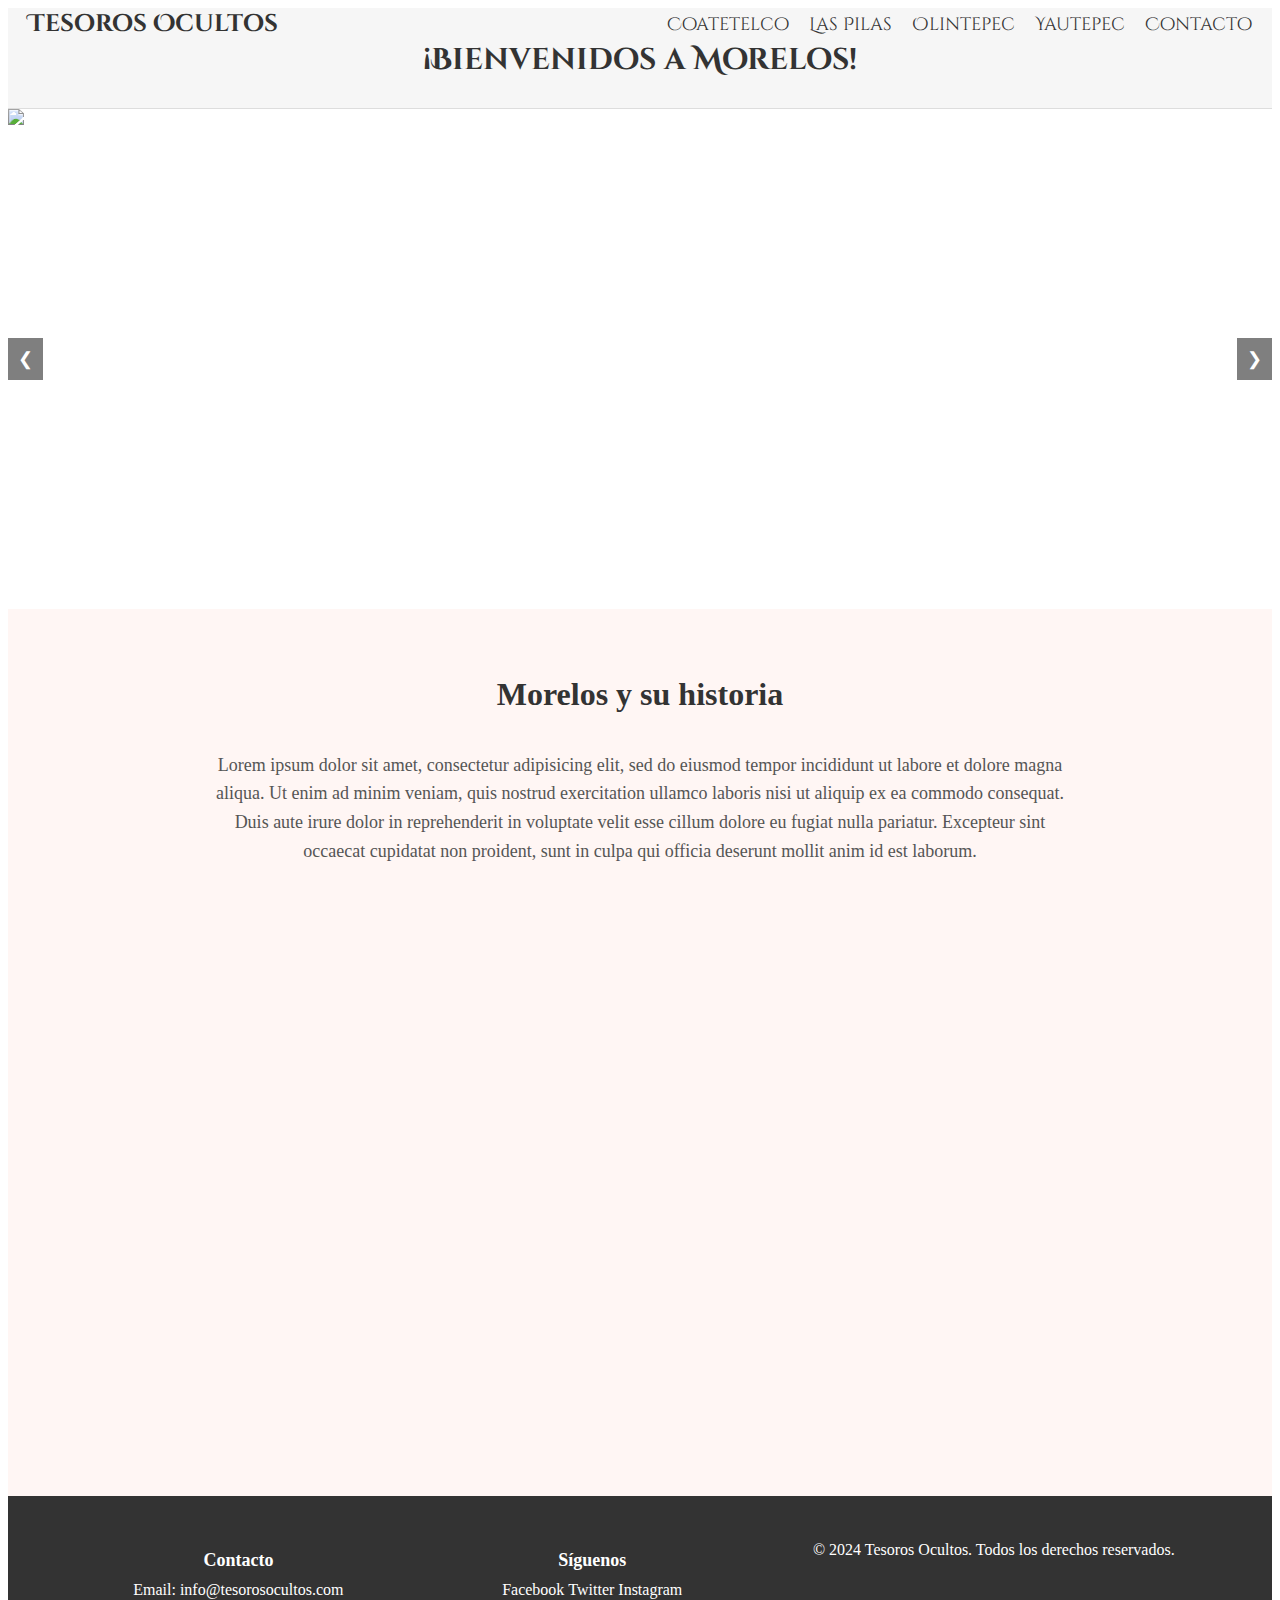
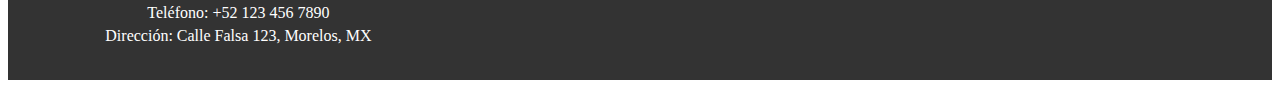
==== commit e8961a0b: "changes in carousel and map" ====
--- a/index.html
+++ b/index.html
@@ -2,14 +2,15 @@
 <html lang="en">
 <head>
     <meta charset="UTF-8">
-    <meta name="viewport" content="width=device-width, initial-scale=1.0">
+    <meta name="Karen González" content="width=device-width, initial-scale=1.0">
     <link rel="stylesheet" type="text/css" href="./css/stylesCorrectos.css" />
-    <title>Document</title>
+    <link rel="icon" href="/utils/logoIcon.png" type="image/png">
+    <title>Tesoros ocultos</title>
 </head>
 <body>
     <div id="header-placeholder"></div>
     
-    <div class="carousel-container">
+    <div class="carousel-container" >
         <div class="carousel-images">
             <img src="/utils/GOPR0457.JPG" class="carousel-image active" />
             <img src="/utils/GOPR0541.JPG" class="carousel-image" />
@@ -21,7 +22,7 @@
         <button class="next" onclick="nextSlide()">&#10095;</button>
     </div>
 
-    <section class="morelos">
+    <section class="morelos" style="background-color: rgba(255, 244, 241, 0.8)">
         <div class="morelos-content container">
             <h2 class="h2-morelos">Morelos y su historia</h2>
             <p class="text-p-caslon">
--- a/css/stylesCorrectos.css
+++ b/css/stylesCorrectos.css
@@ -10,7 +10,7 @@
 /* body {
 	font-family: "Adobe Caslon Pro", sans-serif;
 } */
-
+ 
 .cinzel-decorative-regular {
 	font-family: "Cinzel Decorative", serif;
 	font-weight: 400;
@@ -29,10 +29,10 @@
 	font-style: normal;
 }
 
-/* Estilos generales para el header */
+/* ----------------------------------------------------Estilos generales para el header -----------------------------------------------*/
 /* Estilos para el contenedor del header */
 .header {
-    background-color: #f4f4f4;
+    background-color: #f4f4f4c9;
     padding: 0; /* Elimina el padding */
     margin: 0; /* Elimina el margin */
     border-bottom: 1px solid #ddd;
@@ -56,6 +56,10 @@
 }
 
 /* Estilos para la barra de navegación a la derecha */
+.navbar {
+    display: flex;
+    justify-content: flex-end;
+}
 .navbar ul {
     list-style: none;
     display: flex;
@@ -64,9 +68,9 @@
     padding: 0;
 }
 
-.navbar ul li {
+/* .navbar ul li {
     display: inline-block;
-}
+} */
 
 .navbar ul li a {
     text-decoration: none;
@@ -95,6 +99,40 @@
     color: #333;
     margin: 0;
 }
+
+.menu-toggle {
+    display: none; /* Oculto por defecto */
+    font-size: 30px;
+    cursor: pointer;
+    color: #333;
+}
+/* Estilos para la barra de navegación en pantallas pequeñas */
+@media (max-width: 768px) {
+    /* Mostrar el ícono de menú hamburguesa en pantallas pequeñas */
+    .menu-toggle {
+        display: block; /* Mostrar el botón toggle */
+    }
+
+    /* Ocultar el menú por defecto en pantallas pequeñas */
+    .navbar ul {
+        display: none; /* Ocultar el menú */
+        flex-direction: column; /* Mostrar elementos en columna */
+        gap: 10px;
+        background-color: #f8f8f8;
+        padding: 10px;
+        position: absolute;
+        top: 60px;
+        right: 10px;
+        border-radius: 8px;
+        box-shadow: 0 4px 10px rgba(0, 0, 0, 0.1);
+    }
+
+    /* Mostrar el menú cuando se active */
+    .navbar ul.active {
+        display: flex; /* Mostrar el menú cuando esté activo */
+    }
+}
+
 
 /*------------------------------------------ Estilos para el contenedor del carrusel------------------ */
 .carousel-container {
@@ -237,7 +275,7 @@
     justify-content: center;
     align-items: center;
     text-align: justify;
-    max-width: 800px;
+    max-width: 950px;
     margin: 0 auto;
     padding: 20px;
     line-height: 1.8;
@@ -249,7 +287,7 @@
 /*------------------------------------------ Estilos para el contenedor del carrusel coatetelco------------------ */
 .carousel-container2 {
     position: relative;
-    width: 550px;
+    width: 800px;
     height: 400px;
     overflow: hidden;
     margin: 0 auto; /* Centra el contenedor horizontalmente */
@@ -289,7 +327,7 @@
 /*------------------------------------------ Estilos para el contenedor del carrusel pilas------------------ */
 .carousel-container3 {
     position: relative;
-    width: 550px;
+    width: 800px;
     height: 400px;
     overflow: hidden;
     margin: 0 auto; /* Centra el contenedor horizontalmente */
@@ -329,7 +367,7 @@
 /*------------------------------------------ Estilos para el contenedor del carrusel olintepec------------------ */
 .carousel-container4 {
     position: relative;
-    width: 550px;
+    width: 800px;
     height: 400px;
     overflow: hidden;
     margin: 0 auto; /* Centra el contenedor horizontalmente */
@@ -369,7 +407,7 @@
 /*------------------------------------------ Estilos para el contenedor del carrusel Yautepec------------------ */
 .carousel-container5 {
     position: relative;
-    width: 550px;
+    width: 800px;
     height: 400px;
     overflow: hidden;
     margin: 0 auto; /* Centra el contenedor horizontalmente */
@@ -408,13 +446,143 @@
 
 /* imagen principal zonas */
 .image-principal {
-    width: 100%; /* Ajusta el ancho de la imagen al 100% del contenedor */
-    height: auto; /* Mantiene la proporción de la imagen */
+    width: 600px; /* Ajusta el ancho de la imagen al 100% del contenedor */
+    height: 350px;/* Mantiene la proporción de la imagen */
     border-radius: 10px; /* Bordes redondeados */
     box-shadow: 0 4px 8px rgba(0, 0, 0, 0.1); /* Sombra alrededor de la imagen */
     margin: 20px 0; /* Espacio superior e inferior */
     display: block; /* Asegura que la imagen se comporte como un bloque */
-    max-width: 600px; /* Limita el ancho máximo de la imagen */
+    /* max-width: 600px; Limita el ancho máximo de la imagen */
     margin-left: auto; /* Centra la imagen horizontalmente */
     margin-right: auto; /* Centra la imagen horizontalmente */
 }
+
+
+
+
+
+/* -------------------- responsivo principal------------------------------- */
+@media screen and (max-width: 768px) {
+    .carousel-image {
+        height: auto;
+    }
+
+    .morelos-content {
+        padding: 10px;
+    }
+
+    .h2-morelos {
+        font-size: 1.5rem;
+    }
+
+    .text-p-caslon {
+        font-size: 0.9rem;
+    }
+
+    .footer-container {
+        flex-direction: column;
+        align-items: center;
+    }
+
+    .footer-section {
+        flex-basis: 100%;
+        text-align: center;
+    }
+}
+
+/* Para pantallas de tamaño tablet (768px - 1024px) */
+@media screen and (min-width: 769px) and (max-width: 1024px) {
+    .carousel-image {
+        height: 400px;
+    }
+
+    .h2-morelos {
+        font-size: 1.8rem;
+    }
+
+    .text-p-caslon {
+        font-size: 1rem;
+    }
+}
+
+
+/* ---------------- responsivo coateltelco  -------------------------*/
+@media (min-width: 768px) {
+    .text-section {
+        padding: 40px;
+    }
+
+    .text-section p {
+        font-size: 1.4rem;
+    }
+}
+
+/* Pantallas pequeñas (móviles) */
+@media (max-width: 767px) {
+    .text-section {
+        padding: 15px;
+    }
+
+    .text-section p {
+        font-size: 1rem;
+        line-height: 1.5;
+    }
+
+    .carousel-image2 {
+        height: auto;
+        width: 100%;
+    }
+
+    .prev2, .next2 {
+        padding: 5px;
+        font-size: 1.2rem;
+    }
+
+    iframe {
+        height: 300px;
+    }
+}
+
+
+/* Estilos responsivos */
+@media (max-width: 768px) {
+    .header-menu {
+        flex-direction: column;
+        align-items: flex-start;
+    }
+
+    .navbar ul {
+        flex-direction: column;
+        gap: 10px;
+    }
+
+    .navbar ul li a {
+        font-size: 16px;
+    }
+
+    .titleWelcome h2 {
+        font-size: 24px;
+    }
+}
+
+@media (max-width: 480px) {
+    .header {
+        padding: 10px;
+    }
+
+    .logo {
+        font-size: 20px;
+    }
+
+    .navbar ul {
+        gap: 5px;
+    }
+
+    .navbar ul li a {
+        font-size: 14px;
+    }
+
+    .titleWelcome h2 {
+        font-size: 20px;
+    }
+}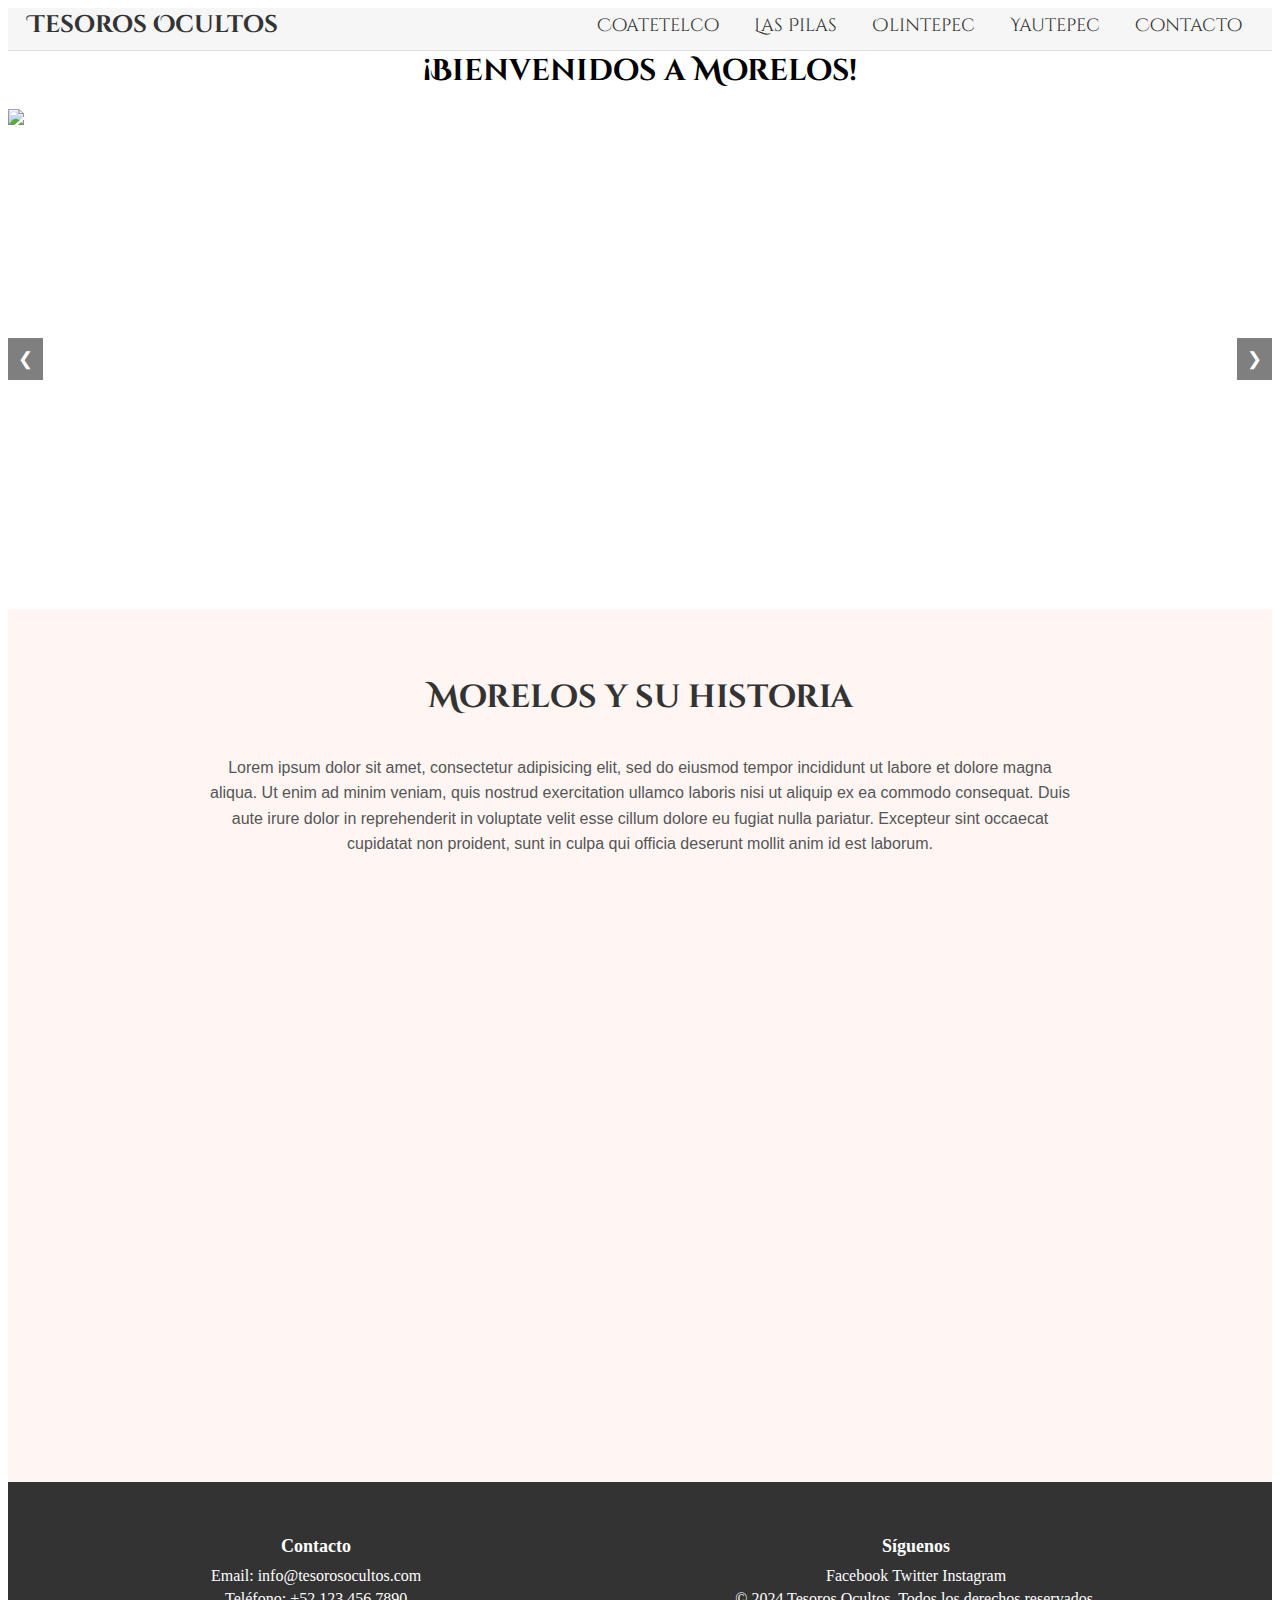
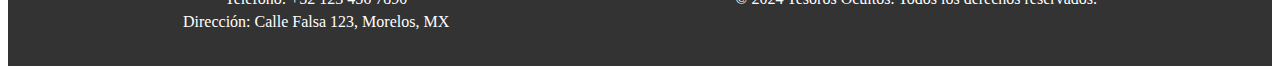
==== commit d85397a5: "Changes in header and footer" ====
--- a/index.html
+++ b/index.html
@@ -9,7 +9,13 @@
 </head>
 <body>
     <div id="header-placeholder"></div>
-    
+
+    <div class="header-content container"></div>
+        <div class="titleWelcome">
+            <h2>Bienvenidos a morelos</h2>
+        </div>
+    </div>
+    <br>
     <div class="carousel-container" >
         <div class="carousel-images">
             <img src="/utils/GOPR0457.JPG" class="carousel-image active" />
@@ -57,12 +63,10 @@
                 <a href="https://www.facebook.com" target="_blank">Facebook</a>
                 <a href="https://www.twitter.com" target="_blank">Twitter</a>
                 <a href="https://www.instagram.com" target="_blank">Instagram</a>
+                <p>&copy; 2024 Tesoros Ocultos. Todos los derechos reservados.</p>
             </div>
     
-            <!-- Derechos Reservados -->
-            <div class="footer-section copyright">
-                <p>&copy; 2024 Tesoros Ocultos. Todos los derechos reservados.</p>
-            </div>
+            
         </div>
     </footer>
     
--- a/css/stylesCorrectos.css
+++ b/css/stylesCorrectos.css
@@ -33,10 +33,10 @@
 /* Estilos para el contenedor del header */
 .header {
     background-color: #f4f4f4c9;
-    padding: 0; /* Elimina el padding */
+    padding: 1px 0; /* Elimina el padding */
     margin: 0; /* Elimina el margin */
     border-bottom: 1px solid #ddd;
-    height: 100px;
+    height: 40px;
 }
 
 /* Estilos para el contenedor del menú */
@@ -66,6 +66,7 @@
     gap: 20px;
     margin: 0;
     padding: 0;
+    gap: 15px;
 }
 
 /* .navbar ul li {
@@ -78,6 +79,7 @@
     font-size: 18px;
     font-weight: 500;
     transition: color 0.3s ease;
+    padding: 5px 10px;
 }
 
 /* Estilos para el contenedor del contenido del header */
@@ -96,8 +98,9 @@
 
 .titleWelcome h2 {
     font-size: 30px;
-    color: #333;
+    color: black;
     margin: 0;
+    font-family: "Cinzel Decorative", serif;
 }
 
 .menu-toggle {
@@ -200,6 +203,7 @@
     font-weight: bold;
     margin-bottom: 20px;
     color: #333;
+    font-family: "Cinzel Decorative", sans-serif;
 }
 
 /* Estilos para el párrafo */
@@ -457,7 +461,14 @@
     margin-right: auto; /* Centra la imagen horizontalmente */
 }
 
-
+.text-p-caslon{
+	font-size: 16px;
+	color: #555;
+    line-height: 1.6;
+	padding: 0 20px;
+	margin-bottom: 35px;
+	font-family: "Adobe Caslon Pro", sans-serif;
+}
 
 
 
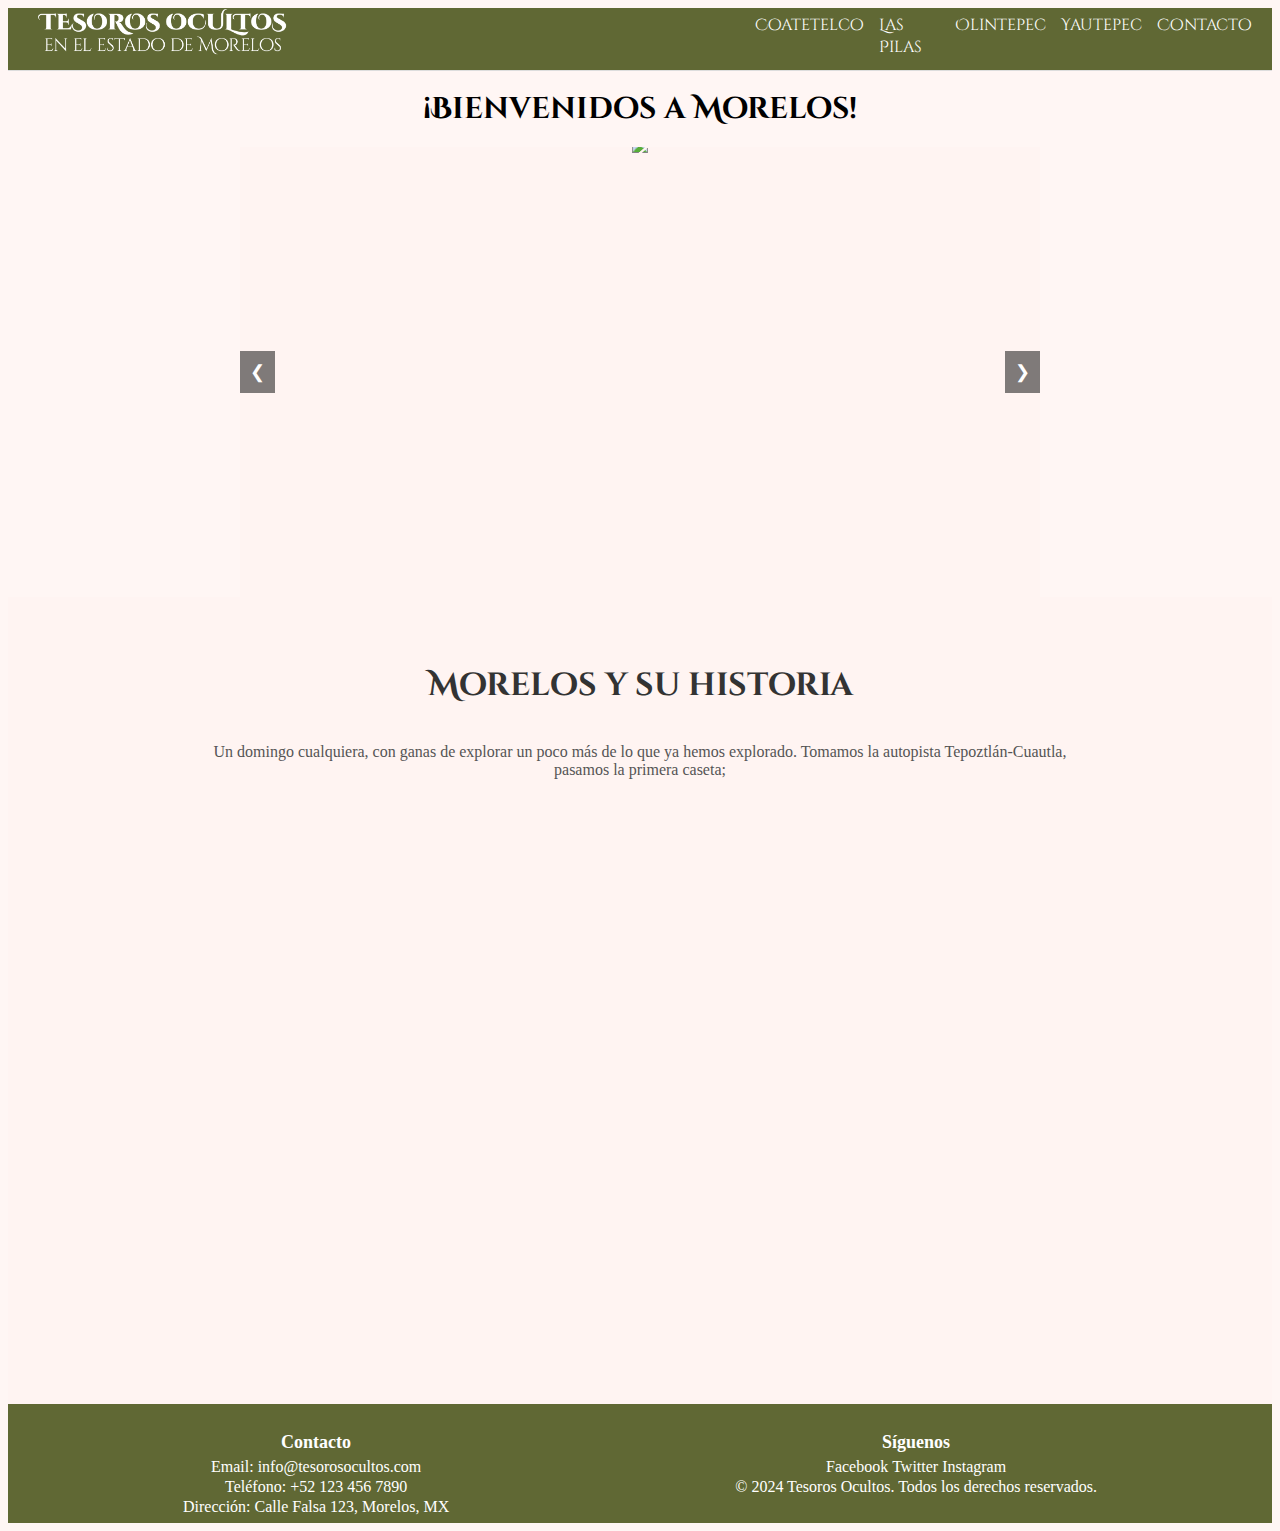
==== commit 9c0d5471: "changes in pages" ====
--- a/index.html
+++ b/index.html
@@ -7,9 +7,9 @@
     <link rel="icon" href="/utils/logoIcon.png" type="image/png">
     <title>Tesoros ocultos</title>
 </head>
-<body>
+<body style="background-color: rgba(255, 244, 241, 0.8)">
     <div id="header-placeholder"></div>
-
+    <br>
     <div class="header-content container"></div>
         <div class="titleWelcome">
             <h2>Bienvenidos a morelos</h2>
@@ -18,11 +18,11 @@
     <br>
     <div class="carousel-container" >
         <div class="carousel-images">
-            <img src="/utils/GOPR0457.JPG" class="carousel-image active" />
-            <img src="/utils/GOPR0541.JPG" class="carousel-image" />
-            <img src="/utils/Olintepec 2 CMYK.jpg" class="carousel-image" />
-            <img src="/utils/Yautepec 1 CMYK.jpg" class="carousel-image" />
-            <img src="/utils/Yautepec 2 CMYK.jpg" class="carousel-image" />
+            <img src="/utils/GOPR0457.JPG" style="height: 470px;" class="carousel-image active" />
+            <img src="/utils/GOPR0541.JPG" style="height: 470px;" class="carousel-image" />
+            <img src="/utils/Olintepec 2 CMYK.jpg" style="height: 470px;"class="carousel-image" />
+            <img src="/utils/Yautepec 1 CMYK.jpg" style="height: 448px;" class="carousel-image" />
+            <img src="/utils/Yautepec 2 CMYK.jpg" style="height: 470px;" class="carousel-image" />
         </div>
         <button class="prev" onclick="prevSlide()">&#10094;</button>
         <button class="next" onclick="nextSlide()">&#10095;</button>
@@ -32,13 +32,9 @@
         <div class="morelos-content container">
             <h2 class="h2-morelos">Morelos y su historia</h2>
             <p class="text-p-caslon">
-                Lorem ipsum dolor sit amet, consectetur adipisicing elit, sed do
-                eiusmod tempor incididunt ut labore et dolore magna aliqua. Ut enim ad
-                minim veniam, quis nostrud exercitation ullamco laboris nisi ut
-                aliquip ex ea commodo consequat. Duis aute irure dolor in
-                reprehenderit in voluptate velit esse cillum dolore eu fugiat nulla
-                pariatur. Excepteur sint occaecat cupidatat non proident, sunt in
-                culpa qui officia deserunt mollit anim id est laborum.
+                Un domingo cualquiera, con ganas de explorar un poco más de lo que ya
+                hemos explorado. Tomamos la autopista Tepoztlán-Cuautla, pasamos la
+                primera caseta; 
             </p>
             <iframe
                 src="https://www.google.com/maps/embed?pb=!1m18!1m12!1m3!1d3173.7557650337435!2d-99.23537707106235!3d18.920195198327026!2m3!1f0!2f0!3f0!3m2!1i1024!2i768!4f13.1!3m3!1m2!1s0x85cddfad572076c7%3A0x50ab0be2decd44e1!2sMuseo%20Regional%20de%20los%20Pueblos%20de%20Morelos%20(Palacio%20de%20Cort%C3%A9s)!5e0!3m2!1ses-419!2smx!4v1717124456547!5m2!1ses-419!2smx"
--- a/css/stylesCorrectos.css
+++ b/css/stylesCorrectos.css
@@ -3,6 +3,7 @@
 /* Encabezado */
 @import url('https://fonts.googleapis.com/css2?family=Arima:wght@100..700&family=Cinzel+Decorative:wght@400;700;900&family=Poppins:ital,wght@0,100;0,200;0,300;0,400;0,500;0,600;0,700;0,800;0,900;1,100;1,200;1,300;1,400;1,500;1,600;1,700;1,800;1,900&display=swap');
 
+@import url('https://fonts.googleapis.com/css2?family=Roboto+Slab:wght@400&display=swap');
 header {
 	font-family: "Cinzel Decorative", sans-serif;
 }
@@ -10,13 +11,17 @@
 /* body {
 	font-family: "Adobe Caslon Pro", sans-serif;
 } */
- 
+
 .cinzel-decorative-regular {
 	font-family: "Cinzel Decorative", serif;
 	font-weight: 400;
 	font-style: normal;
 }
 
+/* .small-caps {
+    font-variant: small-caps;
+} */
+
 .cinzel-decorative-bold {
 	font-family: "Cinzel Decorative", serif;
 	font-weight: 500;
@@ -32,11 +37,11 @@
 /* ----------------------------------------------------Estilos generales para el header -----------------------------------------------*/
 /* Estilos para el contenedor del header */
 .header {
-    background-color: #f4f4f4c9;
-    padding: 1px 0; /* Elimina el padding */
-    margin: 0; /* Elimina el margin */
+    padding: 1px 0;
+    margin: 0;
+    height: 60px;
+    background-color: #f4f4f4;
     border-bottom: 1px solid #ddd;
-    height: 40px;
 }
 
 /* Estilos para el contenedor del menú */
@@ -48,17 +53,26 @@
 }
 
 /* Estilos para el logo a la izquierda */
-.logo {
-    font-size: 24px;
-    font-weight: bold;
-    color: #333;
-    text-decoration: none;
-}
-
+
+.logoImg img{
+    
+     width: 35%; 
+    height: 35%;
+    margin-left: 10px;
+}
+
+/* boton de descarga */
+.btnCronica img{
+    width: 250px;
+    height: 100px;
+
+}
 /* Estilos para la barra de navegación a la derecha */
 .navbar {
     display: flex;
     justify-content: flex-end;
+    width: 100%;
+    
 }
 .navbar ul {
     list-style: none;
@@ -69,18 +83,31 @@
     gap: 15px;
 }
 
-/* .navbar ul li {
+.navbar ul li {
     display: inline-block;
-} */
+}
 
 .navbar ul li a {
     text-decoration: none;
-    color: #333;
-    font-size: 18px;
+    color: #ffffff;
+    font-size: 16px;
     font-weight: 500;
     transition: color 0.3s ease;
-    padding: 5px 10px;
-}
+    /* padding: 0px 1px; */
+    width: 900px;
+}
+
+.navbar ul li a:hover {
+    color: #000000;
+}
+
+/* Estilo para el enlace activo */
+.navbar ul li.active, .navbar ul li a.active {
+    color: #Ffff; /* Cambia este color según tus necesidades */
+    font-weight: bold;
+    background-color: #FFE4B5; /* Fondo naranja claro para resaltar */
+}
+
 
 /* Estilos para el contenedor del contenido del header */
 .header-content {
@@ -103,50 +130,19 @@
     font-family: "Cinzel Decorative", serif;
 }
 
-.menu-toggle {
-    display: none; /* Oculto por defecto */
-    font-size: 30px;
-    cursor: pointer;
-    color: #333;
-}
-/* Estilos para la barra de navegación en pantallas pequeñas */
-@media (max-width: 768px) {
-    /* Mostrar el ícono de menú hamburguesa en pantallas pequeñas */
-    .menu-toggle {
-        display: block; /* Mostrar el botón toggle */
-    }
-
-    /* Ocultar el menú por defecto en pantallas pequeñas */
-    .navbar ul {
-        display: none; /* Ocultar el menú */
-        flex-direction: column; /* Mostrar elementos en columna */
-        gap: 10px;
-        background-color: #f8f8f8;
-        padding: 10px;
-        position: absolute;
-        top: 60px;
-        right: 10px;
-        border-radius: 8px;
-        box-shadow: 0 4px 10px rgba(0, 0, 0, 0.1);
-    }
-
-    /* Mostrar el menú cuando se active */
-    .navbar ul.active {
-        display: flex; /* Mostrar el menú cuando esté activo */
-    }
-}
 
 
 /*------------------------------------------ Estilos para el contenedor del carrusel------------------ */
-.carousel-container {
+/* .carousel-container {
     position: relative;
     max-width: 100%;
     margin: auto;
     overflow: hidden;
 }
+*/
 
 /* Estilos para las imágenes del carrusel */
-.carousel-images {
+/* .carousel-images {
     display: flex;
     transition: transform 0.5s ease-in-out;
 }
@@ -154,6 +150,35 @@
 .carousel-image {
     min-width: 100%;
     height: 500px;
+}  */
+.carousel-container {
+    position: relative;
+    width: 80%; /* Ajusta el ancho del carrusel según tu diseño */
+    max-width: 800px;
+    margin: auto;
+    overflow: hidden;
+    background-color: rgba(255, 244, 241, 0.8); /* Fondo para las áreas vacías */
+    display: flex;
+    align-items: center;
+    justify-content: center;
+    aspect-ratio: 16/9; /* Define una proporción para el contenedor */
+}
+
+.carousel-images {
+    display: flex;
+    transition: transform 0.5s ease-in-out;
+}
+
+.carousel-image {
+    width: auto; /* El ancho será automático para evitar deformaciones */
+    /*height: auto; Ajusta el alto de la imagen al contenedor */
+    max-height: 100%; /* Limita el alto para que no exceda el contenedor */
+    object-fit: contain; /* Asegura que la imagen mantenga sus proporciones */
+    display: none; /* Oculta imágenes no activas */
+}
+
+.carousel-image.active {
+    display: block; /* Solo muestra la imagen activa */
 }
 
 /* Estilos para las flechas de navegación */
@@ -206,14 +231,6 @@
     font-family: "Cinzel Decorative", sans-serif;
 }
 
-/* Estilos para el párrafo */
-.text-p-caslon {
-    font-size: 18px;
-    line-height: 1.6;
-    color: #555;
-    margin-bottom: 40px;
-    padding: 0 20px;
-}
 
 /* Estilos para centrar el iframe del mapa */
 iframe {
@@ -227,13 +244,14 @@
 
 /* ----------------------------------------------Estilos del footer---------------------------------- */
 .footer {
-    background-color: #333;
-    color: white;
-    padding: 20px 0;
+    background-color: #606834;
+    color: white;
+    /* padding: 20px 0; */
     text-align: center;
     position: relative;
-    bottom: 0;
+
     width: 100%;
+    min-height: 100px;
 }
 
 .footer-container {
@@ -245,18 +263,18 @@
 }
 
 .footer-section {
-    margin: 10px 0;
+    margin: 5px 0;
 }
 
 .footer-section h4 {
-    margin-bottom: 10px;
+    margin-bottom: 5px;
     font-size: 18px;
 }
 
 .footer-section p,
 .footer-section a {
     font-size: 16px;
-    margin: 5px 0;
+    margin: 2px 0;
     color: white;
     text-decoration: none;
 }
@@ -266,7 +284,7 @@
 }
 
 .copyright {
-    margin-top: 20px;
+    margin-top: 10px;
     font-size: 14px;
     color: #bbb;
 }
@@ -281,12 +299,25 @@
     text-align: justify;
     max-width: 950px;
     margin: 0 auto;
-    padding: 20px;
-    line-height: 1.8;
+    padding: 0 20px;
+    line-height: 1.6;
+    font-size: 16px;
 }
 .text-section p {
-    margin-bottom: 20px;
-}
+    margin-bottom: 10px;
+}
+.text-p-caslon{
+	color: #555;
+	margin-bottom: 35px; 
+	
+}
+.versalitas {
+    font-family: 'Roboto Slab', serif; /* Usa la fuente con versalitas */
+    font-variant: small-caps; /* Aplica versalitas */
+    
+}
+
+
 
 /*------------------------------------------ Estilos para el contenedor del carrusel coatetelco------------------ */
 .carousel-container2 {
@@ -305,7 +336,8 @@
 
 .carousel-image2 {
     min-width: 100%;
-    height: auto;
+    height: 100%;
+    /* object-fit: cover; */
 }
 
 button.prev2, button.next2 {
@@ -329,23 +361,67 @@
 }
 
 /*------------------------------------------ Estilos para el contenedor del carrusel pilas------------------ */
-.carousel-container3 {
+/* .carousel-container3 {
     position: relative;
     width: 800px;
     height: 400px;
     overflow: hidden;
+    margin: 0 auto; 
+    align-content: center;
+}
+
+.carousel-images3 {
+    display: flex;
+    transition: transform 0.5s ease-in-out;
+} */
+
+/* .carousel-image3 {
+    min-width: 100%;
+    height: 100%;
+} */
+
+
+/* button.prev3, button.next3 {
+    position: absolute;
+    top: 50%;
+    transform: translateY(-50%);
+    background-color: rgba(0,0,0,0.5);
+    border: none;
+    color: white;
+    font-size: 2rem;
+    cursor: pointer;
+    padding: 10px;
+}
+
+button.prev3 {
+    left: 0;
+}
+
+button.next3 {
+    right: 0;
+} */
+.carousel-container3 {
+    position: relative;
+    width: 800px; /* Ancho fijo para el contenedor */
+    height: 400px; /* Alto fijo para el contenedor */
+    overflow: hidden;
     margin: 0 auto; /* Centra el contenedor horizontalmente */
-    align-content: center;
+    display: flex;
+    align-items: center; /* Centra verticalmente las imágenes */
+    justify-content: center; /* Centra horizontalmente las imágenes */
+    background-color: #000; /* Fondo negro para áreas vacías */
 }
 
 .carousel-images3 {
-    display: flex;
+    display: flex; /* Alinea las imágenes en fila */
     transition: transform 0.5s ease-in-out;
 }
 
 .carousel-image3 {
-    min-width: 100%;
-    height: auto;
+    max-width: 100%; /* Ajusta al ancho máximo disponible */
+    max-height: 100%; /* Ajusta al alto máximo disponible */
+    object-fit: contain; /* Mantiene la proporción de las imágenes */
+    flex: 0 0 auto; /* Evita que las imágenes se redimensionen automáticamente */
 }
 
 button.prev3, button.next3 {
@@ -456,144 +532,14 @@
     box-shadow: 0 4px 8px rgba(0, 0, 0, 0.1); /* Sombra alrededor de la imagen */
     margin: 20px 0; /* Espacio superior e inferior */
     display: block; /* Asegura que la imagen se comporte como un bloque */
-    /* max-width: 600px; Limita el ancho máximo de la imagen */
+    
     margin-left: auto; /* Centra la imagen horizontalmente */
     margin-right: auto; /* Centra la imagen horizontalmente */
 }
 
-.text-p-caslon{
-	font-size: 16px;
-	color: #555;
-    line-height: 1.6;
-	padding: 0 20px;
-	margin-bottom: 35px;
-	font-family: "Adobe Caslon Pro", sans-serif;
-}
-
-
-
-/* -------------------- responsivo principal------------------------------- */
-@media screen and (max-width: 768px) {
-    .carousel-image {
-        height: auto;
-    }
-
-    .morelos-content {
-        padding: 10px;
-    }
-
-    .h2-morelos {
-        font-size: 1.5rem;
-    }
-
-    .text-p-caslon {
-        font-size: 0.9rem;
-    }
-
-    .footer-container {
-        flex-direction: column;
-        align-items: center;
-    }
-
-    .footer-section {
-        flex-basis: 100%;
-        text-align: center;
-    }
-}
-
-/* Para pantallas de tamaño tablet (768px - 1024px) */
-@media screen and (min-width: 769px) and (max-width: 1024px) {
-    .carousel-image {
-        height: 400px;
-    }
-
-    .h2-morelos {
-        font-size: 1.8rem;
-    }
-
-    .text-p-caslon {
-        font-size: 1rem;
-    }
-}
-
-
-/* ---------------- responsivo coateltelco  -------------------------*/
-@media (min-width: 768px) {
-    .text-section {
-        padding: 40px;
-    }
-
-    .text-section p {
-        font-size: 1.4rem;
-    }
-}
-
-/* Pantallas pequeñas (móviles) */
-@media (max-width: 767px) {
-    .text-section {
-        padding: 15px;
-    }
-
-    .text-section p {
-        font-size: 1rem;
-        line-height: 1.5;
-    }
-
-    .carousel-image2 {
-        height: auto;
-        width: 100%;
-    }
-
-    .prev2, .next2 {
-        padding: 5px;
-        font-size: 1.2rem;
-    }
-
-    iframe {
-        height: 300px;
-    }
-}
-
-
-/* Estilos responsivos */
-@media (max-width: 768px) {
-    .header-menu {
-        flex-direction: column;
-        align-items: flex-start;
-    }
-
-    .navbar ul {
-        flex-direction: column;
-        gap: 10px;
-    }
-
-    .navbar ul li a {
-        font-size: 16px;
-    }
-
-    .titleWelcome h2 {
-        font-size: 24px;
-    }
-}
-
-@media (max-width: 480px) {
-    .header {
-        padding: 10px;
-    }
-
-    .logo {
-        font-size: 20px;
-    }
-
-    .navbar ul {
-        gap: 5px;
-    }
-
-    .navbar ul li a {
-        font-size: 14px;
-    }
-
-    .titleWelcome h2 {
-        font-size: 20px;
-    }
-}+
+
+
+
+
+
